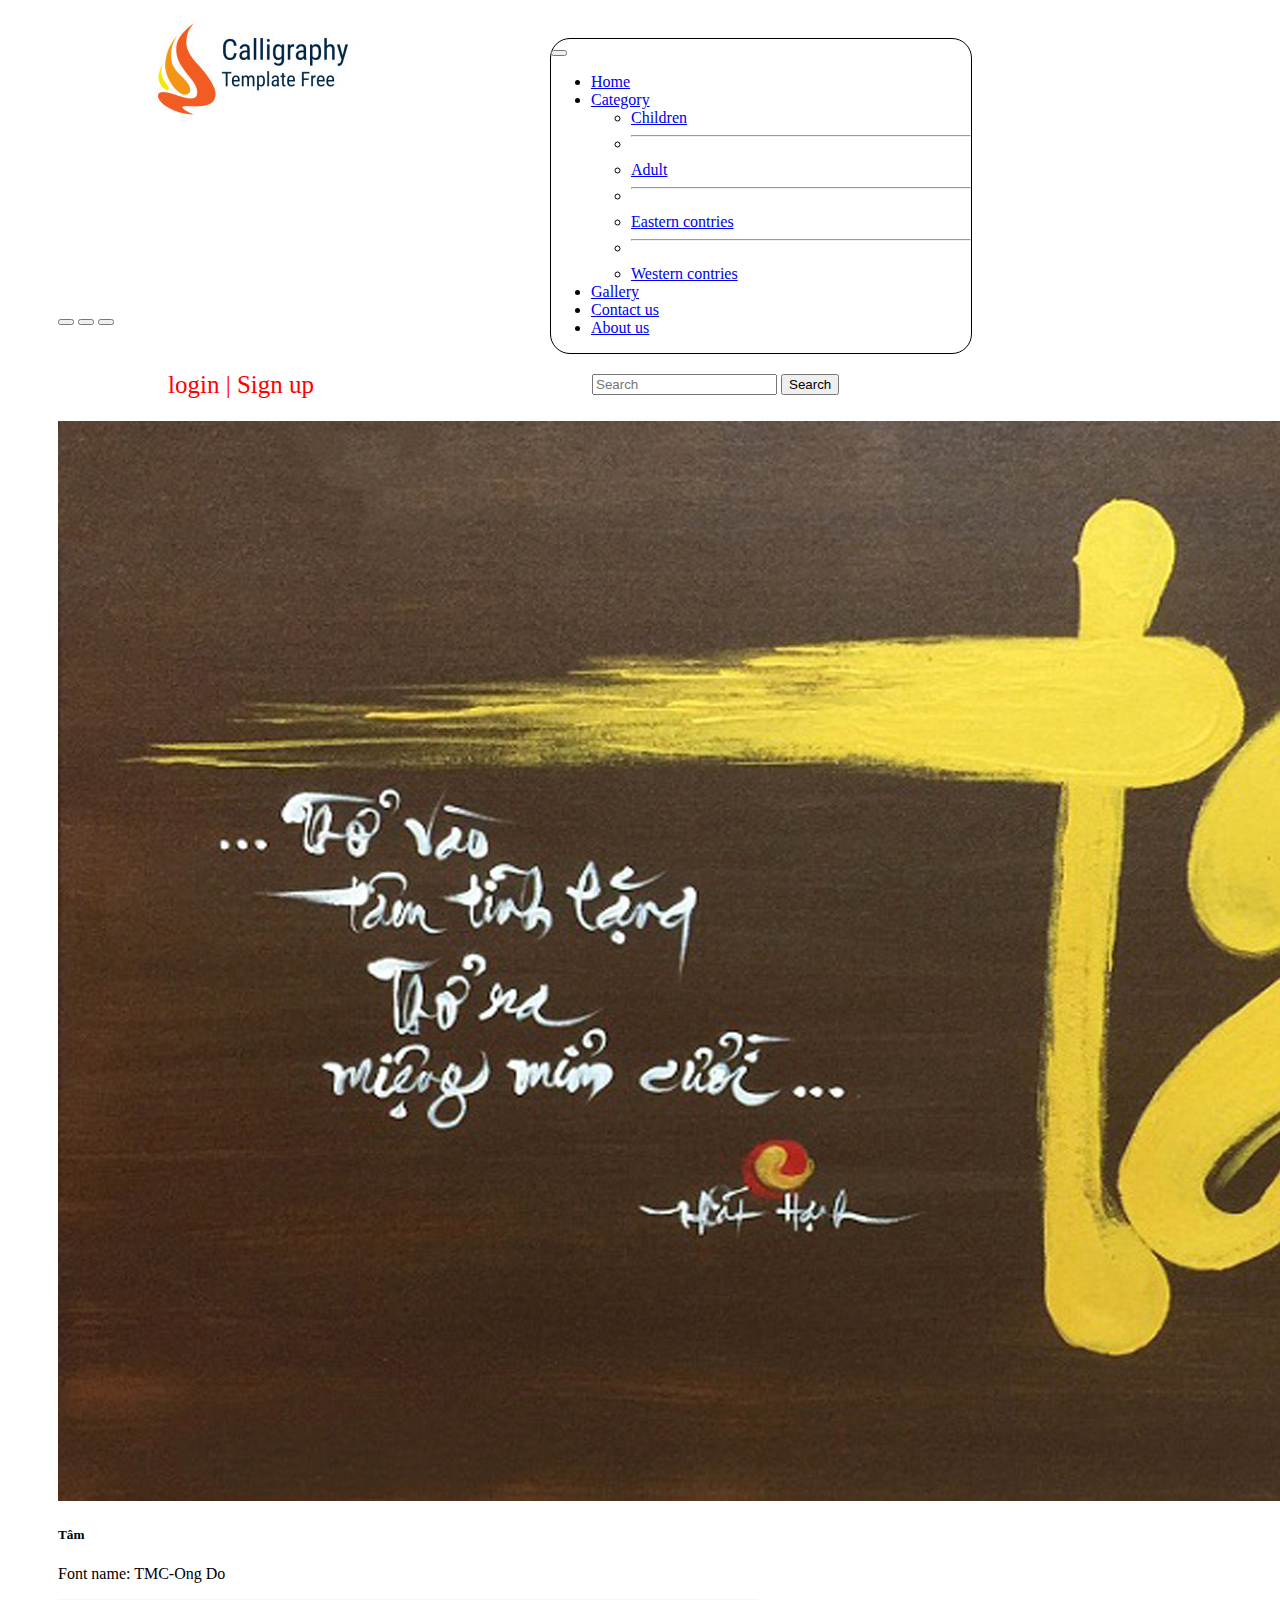
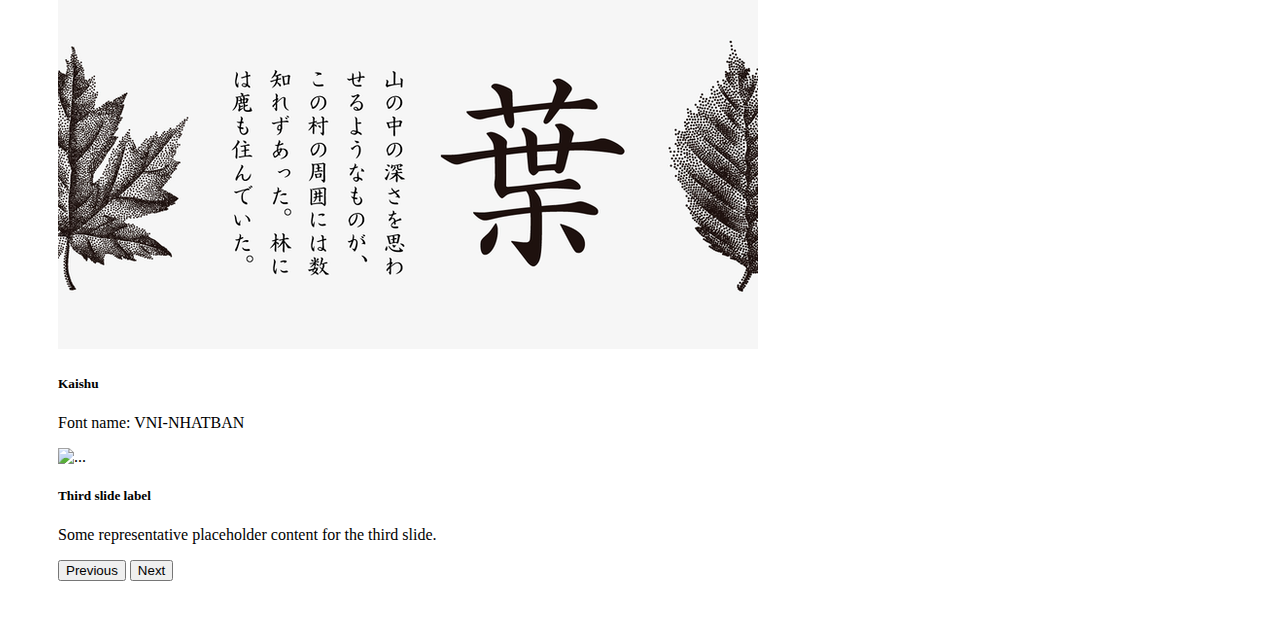
==== index.html @ 32b27c0e "home page" ====
<!DOCTYPE html>
<html lang="en">
<head>
    <meta charset="UTF-8">
    <meta http-equiv="X-UA-Compatible" content="IE=edge">
    <meta name="viewport" content="width=device-width, initial-scale=1.0">
    <title>Document</title>
    <link rel="stylesheet" href="assets/style.css">
    <link href="https://cdn.jsdelivr.net/npm/bootstrap@5.1.3/dist/css/bootstrap.min.css" rel="stylesheet" integrity="sha384-1BmE4kWBq78iYhFldvKuhfTAU6auU8tT94WrHftjDbrCEXSU1oBoqyl2QvZ6jIW3" crossorigin="anonymous">
<script src="https://cdn.jsdelivr.net/npm/bootstrap@5.1.3/dist/js/bootstrap.bundle.min.js" integrity="sha384-ka7Sk0Gln4gmtz2MlQnikT1wXgYsOg+OMhuP+IlRH9sENBO0LRn5q+8nbTov4+1p" crossorigin="anonymous"></script>
<link href='https://unpkg.com/boxicons@2.1.1/css/boxicons.min.css' rel='stylesheet'>
</head>
<body>
    <header>
        <a href="index.html"><img src="/assets/image/logo.png"></a>
        <nav class="navbar navbar-expand-lg navbar-light bg-light" class="navbar">
          <div class="container-fluid"> 
            <button class="navbar-toggler" type="button" data-bs-toggle="collapse" data-bs-target="#navbarSupportedContent" aria-controls="navbarSupportedContent" aria-expanded="false" aria-label="Toggle navigation">
              <span class="navbar-toggler-icon"></span>
            </button>
            <div class="collapse navbar-collapse" id="navbarSupportedContent">
              <ul class="navbar-nav me-auto mb-2 mb-lg-0">
                <li class="nav-item">
                  <a class="nav-link active" aria-current="page" href="index.html">Home</a>
                </li>
                
                <li class="nav-item dropdown">
                  <a class="nav-link active dropdown-toggle" href="#" id="navbarDropdown" role="button" data-bs-toggle="dropdown" aria-expanded="false">
                    Category
                  </a>
                  <ul class="dropdown-menu" aria-labelledby="navbarDropdown">
                    <li><a class="dropdown-item" href="#">Children</a></li>
                    <li><hr class="dropdown-divider"></li>
                    <li><a class="dropdown-item" href="#">Adult</a></li>
                    <li><hr class="dropdown-divider"></li>
                    <li><a class="dropdown-item" href="#">Eastern contries</a></li>
                    <li><hr class="dropdown-divider"></li>
                    <li><a class="dropdown-item" href="#">Western contries</a></li>
                  </ul>
                </li>
                <li class="nav-item">
                  <a class="nav-link active" aria-current="page" href="#">Gallery</a>
                </li>
                <li class="nav-item">
                  <a class="nav-link active" aria-current="page" href="#">Contact us</a>
                </li>
                <li class="nav-item">
                  <a class="nav-link active" aria-current="page" href="#">About us</a>
                </li>
              </ul>
            </div>
          </div>
        </nav>
    </header>  
    <div class="header-bottom">
      <nav class="search" class="navbar navbar-expand-lg navbar-light bg-light">
          <div class="container-fluid">
              <form class="d-flex">
                <input class="form-control me-2" type="search" placeholder="Search" aria-label="Search">
                <button type="button" class="btn btn-primary">Search</button>
              </form>
          </div>
      </nav> 
      <div class="login">
          <a class="a" href="#">login |</a><span> <a class="a" href="#">Sign up</a></span>
      </div>    
    </div> 
    

      <div style="margin: 50px;" id="carouselExampleDark" class="carousel carousel-dark slide" data-bs-ride="carousel">
        <div class="carousel-indicators">
          <button type="button" data-bs-target="#carouselExampleDark" data-bs-slide-to="0" class="active" aria-current="true" aria-label="Slide 1"></button>
          <button type="button" data-bs-target="#carouselExampleDark" data-bs-slide-to="1" aria-label="Slide 2"></button>
          <button type="button" data-bs-target="#carouselExampleDark" data-bs-slide-to="2" aria-label="Slide 3"></button>
        </div>
        <div class="carousel-inner">
          <div class="carousel-item active" data-bs-interval="10000">
            <img src="assets/image/Third slide label.jpg" class="d-block w-100" alt="...">
            <div class="carousel-caption d-none d-md-block">
              <h5>Tâm</h5>
              <p>Font name: TMC-Ong Do</p>
            </div>
          </div>
          <div class="carousel-item" data-bs-interval="2000">
            <img src="assets/image/Kaishu.png" class="d-block w-100" alt="...">
            <div class="carousel-caption d-none d-md-block">
              <h5>Kaishu</h5>
              <p>Font name: VNI-NHATBAN</p>
            </div>
          </div>
          <div class="carousel-item">
            <img src="..." class="d-block w-100" alt="...">
            <div class="carousel-caption d-none d-md-block">
              <h5>Third slide label</h5>
              <p>Some representative placeholder content for the third slide.</p>
            </div>
          </div>
        </div>
        <button class="carousel-control-prev" type="button" data-bs-target="#carouselExampleDark" data-bs-slide="prev">
          <span class="carousel-control-prev-icon" aria-hidden="true"></span>
          <span class="visually-hidden">Previous</span>
        </button>
        <button class="carousel-control-next" type="button" data-bs-target="#carouselExampleDark" data-bs-slide="next">
          <span class="carousel-control-next-icon" aria-hidden="true"></span>
          <span class="visually-hidden">Next</span>
        </button>
      </div>
</body>
<script src="script.js"></script>
</html>
---- assets/style.css ----
header{
    height: 125px;
    
}
header img {
    float: left;
    margin-left: 130px;
}
.header-bottom{
    height: 125px;
   
    margin-right: 30px;
    
}
.search{
    float: right;
    margin-right: 50px;
    margin-top: 20px;
    width: 600px;
}
.login{
    height: 50px;
    width: 200px;
    text-decoration: none;
    margin-top: 17px;
    margin-left: 160px;
    font-size: 25px;
    float: left;
}
.a{ text-decoration: none;
    color: red;
}
.navbar{
    border: solid 1px black;
    width: 420px;
    border-radius: 20px;
    margin-top: 30px;
    margin-right: 300px;
    float: right;
}
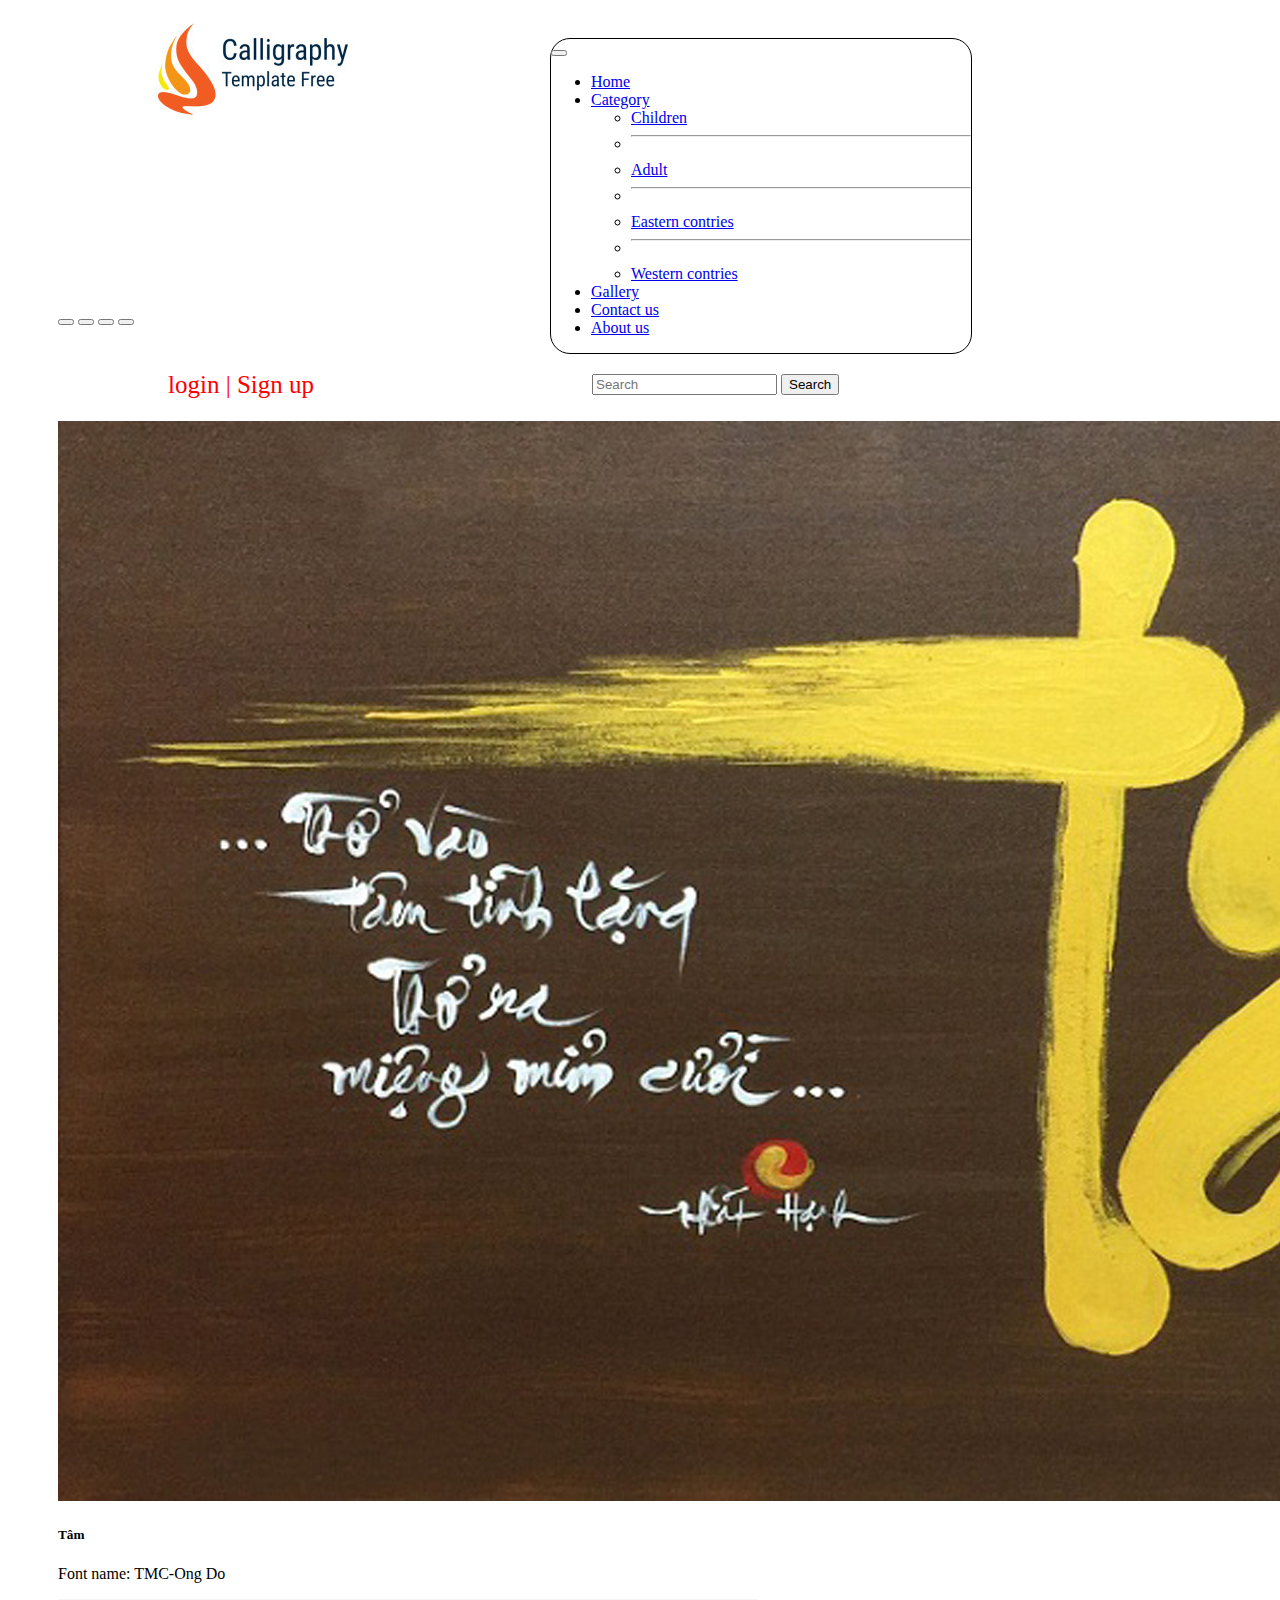
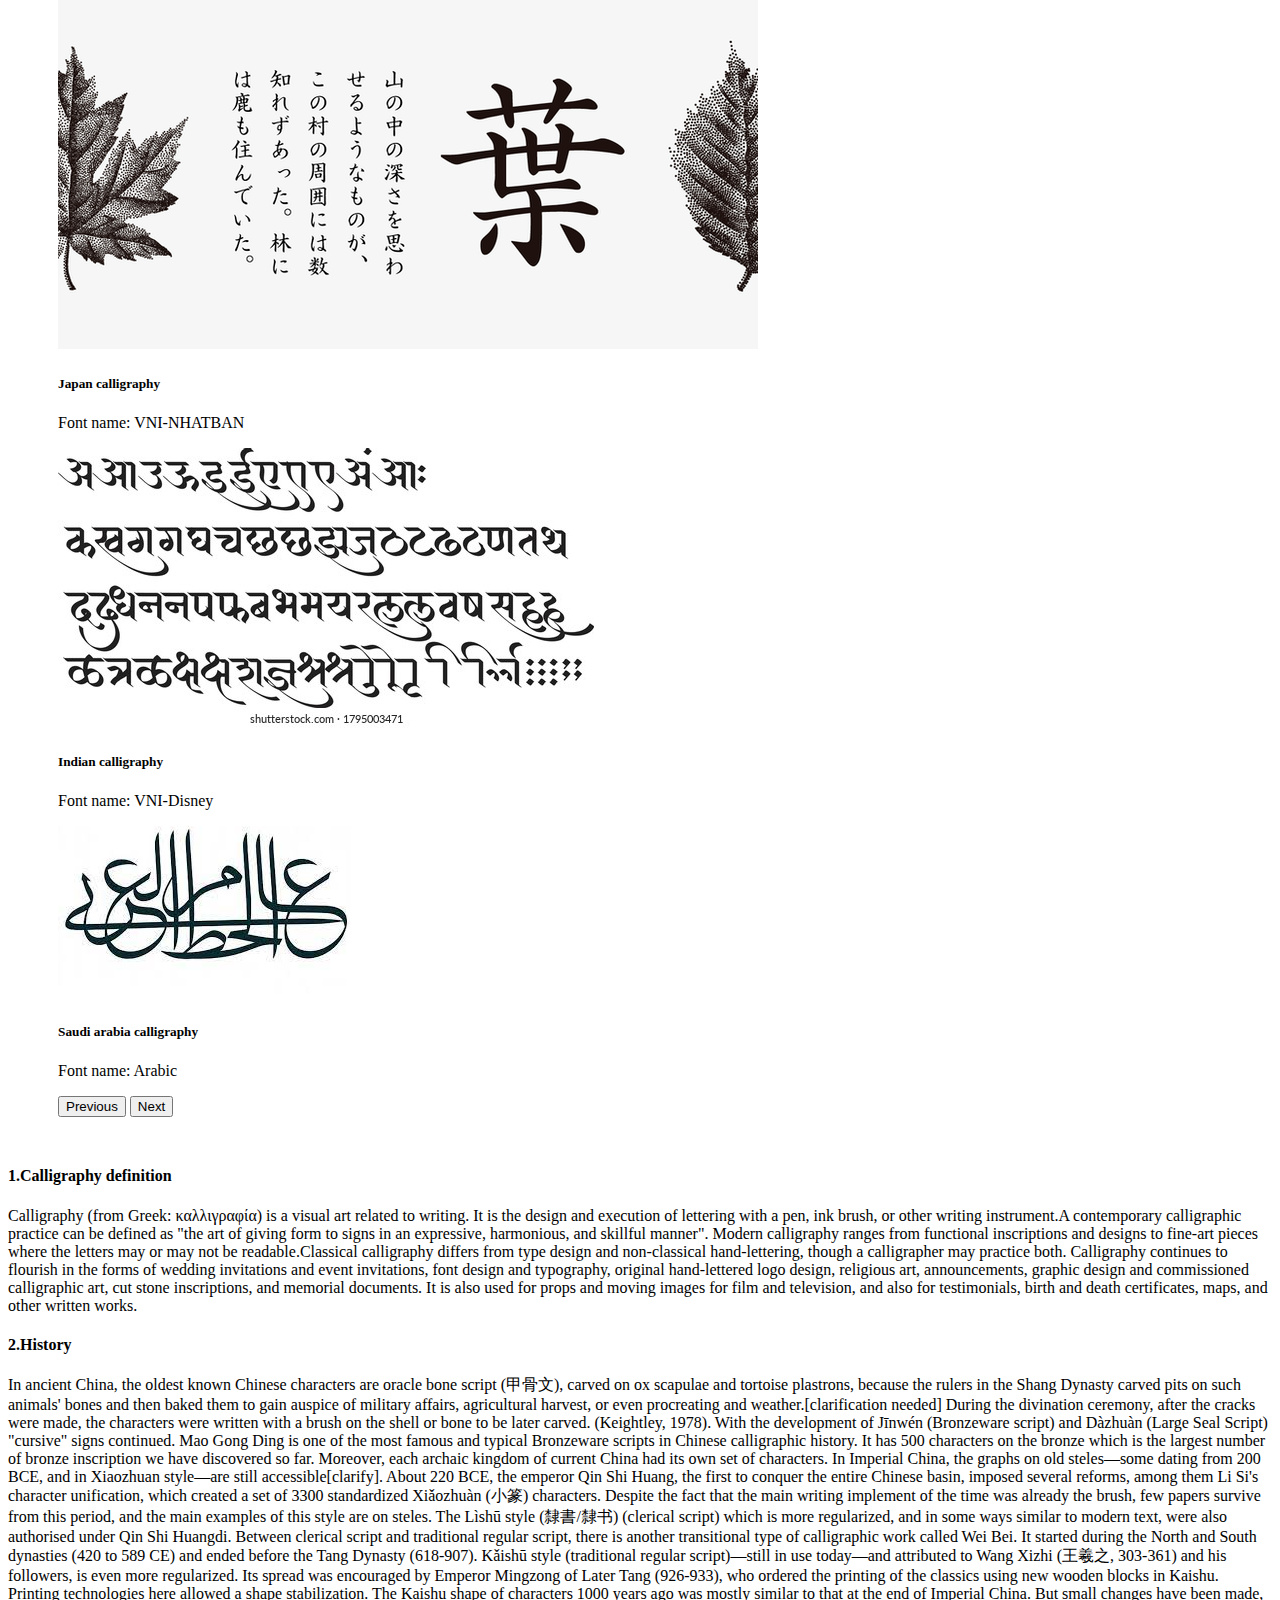
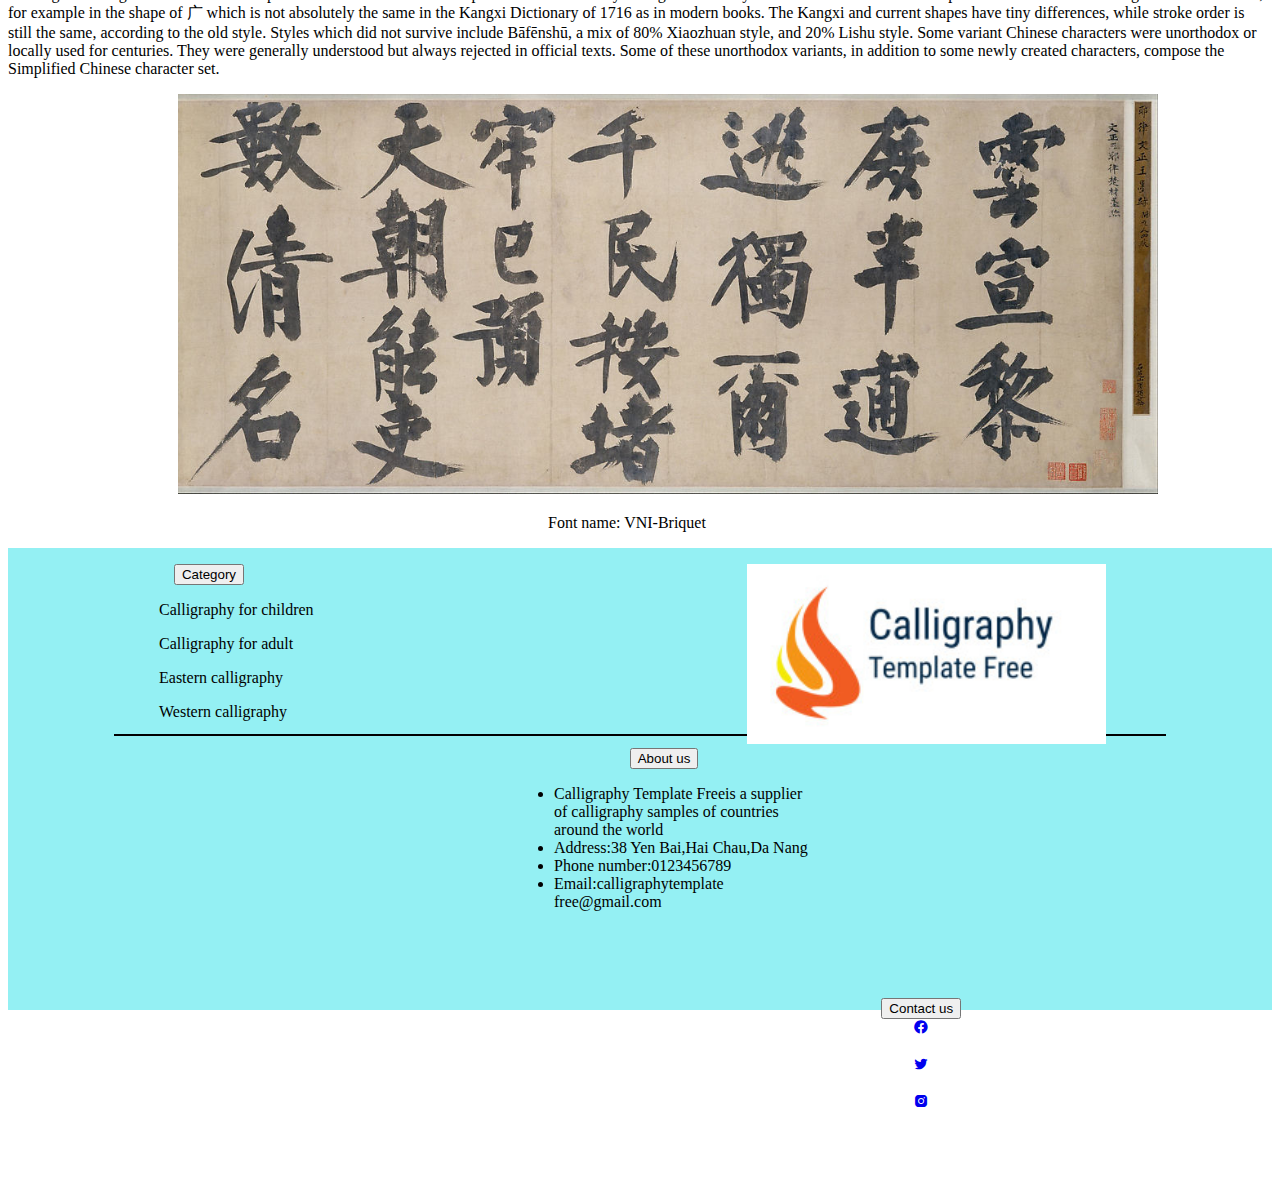
==== commit 0d1882c5: "home page" ====
--- a/index.html
+++ b/index.html
@@ -72,6 +72,7 @@
           <button type="button" data-bs-target="#carouselExampleDark" data-bs-slide-to="0" class="active" aria-current="true" aria-label="Slide 1"></button>
           <button type="button" data-bs-target="#carouselExampleDark" data-bs-slide-to="1" aria-label="Slide 2"></button>
           <button type="button" data-bs-target="#carouselExampleDark" data-bs-slide-to="2" aria-label="Slide 3"></button>
+          <button type="button" data-bs-target="#carouselExampleDark" data-bs-slide-to="3" aria-label="Slide 4"></button>
         </div>
         <div class="carousel-inner">
           <div class="carousel-item active" data-bs-interval="10000">
@@ -84,15 +85,22 @@
           <div class="carousel-item" data-bs-interval="2000">
             <img src="assets/image/Kaishu.png" class="d-block w-100" alt="...">
             <div class="carousel-caption d-none d-md-block">
-              <h5>Kaishu</h5>
+              <h5>Japan calligraphy</h5>
               <p>Font name: VNI-NHATBAN</p>
             </div>
           </div>
           <div class="carousel-item">
-            <img src="..." class="d-block w-100" alt="...">
-            <div class="carousel-caption d-none d-md-block">
-              <h5>Third slide label</h5>
-              <p>Some representative placeholder content for the third slide.</p>
+            <img src="assets/image/devanagari.jpg" class="d-block w-100" alt="...">
+            <div class="carousel-caption d-none d-md-block">
+              <h5>Indian calligraphy</h5>
+              <p>Font name: VNI-Disney</p>
+            </div>
+          </div>
+          <div class="carousel-item">
+            <img src="assets/image/saudi arabia.jfif" class="d-block w-100" alt="...">
+            <div class="carousel-caption d-none d-md-block">
+              <h5>Saudi arabia calligraphy</h5>
+              <p>Font name: Arabic</p>
             </div>
           </div>
         </div>
@@ -105,6 +113,90 @@
           <span class="visually-hidden">Next</span>
         </button>
       </div>
+      <h4>1.Calligraphy definition</h4>
+      <p>Calligraphy (from Greek: καλλιγραφία) is a visual art related to writing. It is the design and execution of 
+        lettering with a pen, ink brush, or other writing instrument.A contemporary calligraphic practice can be defined as 
+        "the art of giving form to signs in an expressive, harmonious, and skillful manner".
+
+        Modern calligraphy ranges from functional inscriptions and designs to fine-art pieces where the letters may or may not 
+        be readable.Classical calligraphy differs from type design and non-classical hand-lettering, though a calligrapher may practice both.
+        
+        Calligraphy continues to flourish in the forms of wedding invitations and event invitations, font design and typography, 
+        original hand-lettered logo design, religious art, announcements, graphic design and commissioned calligraphic art, cut 
+        stone inscriptions, and memorial documents. It is also used for props and moving images for film and television, and also 
+        for testimonials, birth and death certificates, maps, and other written works.</p> 
+     <h4>2.History</h4>
+     <p>
+      In ancient China, the oldest known Chinese characters are oracle bone script (甲骨文), carved on ox scapulae and tortoise plastrons,
+       because the rulers in the Shang Dynasty carved pits on such animals' bones and then baked them to gain auspice of military affairs, 
+       agricultural harvest, or even procreating and weather.[clarification needed] During the divination ceremony, after the cracks were made, 
+       the characters were written with a brush on the shell or bone to be later carved. (Keightley, 1978). With the development of Jīnwén 
+       (Bronzeware script) and Dàzhuàn (Large Seal Script) "cursive" signs continued. Mao Gong Ding is one of the most famous and typical 
+       Bronzeware scripts in Chinese calligraphic history. It has 500 characters on the bronze which is the largest number of bronze inscription 
+       we have discovered so far. Moreover, each archaic kingdom of current China had its own set of characters.
+
+      In Imperial China, the graphs on old steles—some dating from 200 BCE, and in Xiaozhuan style—are still accessible[clarify].
+      
+      About 220 BCE, the emperor Qin Shi Huang, the first to conquer the entire Chinese basin, imposed several reforms, among them Li Si's 
+      character unification, which created a set of 3300 standardized Xiǎozhuàn (小篆) characters. Despite the fact that the main writing implement 
+      of the time was already the brush, few papers survive from this period, and the main examples of this style are on steles.
+      
+      The Lìshū style (隸書/隸书) (clerical script) which is more regularized, and in some ways similar to modern text, were also authorised under Qin Shi Huangdi.
+      
+      Between clerical script and traditional regular script, there is another transitional type of calligraphic work called Wei Bei. 
+      It started during the North and South dynasties (420 to 589 CE) and ended before the Tang Dynasty (618-907).
+      
+      Kǎishū style (traditional regular script)—still in use today—and attributed to Wang Xizhi (王羲之, 303-361) and his followers, is even more regularized.
+      Its spread was encouraged by Emperor Mingzong of Later Tang (926-933), who ordered the printing of the classics using new wooden blocks in Kaishu. 
+      Printing technologies here allowed a shape stabilization. The Kaishu shape of characters 1000 years ago was mostly similar to that at the end of 
+      Imperial China. But small changes have been made, for example in the shape of 广 which is not absolutely the same in the Kangxi Dictionary of 1716 as in 
+      modern books. The Kangxi and current shapes have tiny differences, while stroke order is still the same, according to the old style.
+      
+      Styles which did not survive include Bāfēnshū, a mix of 80% Xiaozhuan style, and 20% Lishu style. Some variant Chinese characters were unorthodox or 
+      locally used for centuries. They were generally understood but always rejected in official texts. Some of these unorthodox variants, in addition to 
+      some newly created characters, compose the Simplified Chinese character set.
+     </p>   
+     <img style="margin-left:170px" height="400px" src="assets/image/chinese1.jfif"> 
+     <p style="margin-left:540px">Font name: VNI-Briquet</p>
+
+  <footer>
+    <div class="category">
+      <button style="text-align: center;">Category</button> <br>
+      <p>
+        <a class="a1" href="#">Calligraphy for children</a>
+      </p><br>
+      <p>
+        <a class="a1" href="#">Calligraphy for adult</a>
+      </p><br>
+      <p>
+        <a class="a1" href="#">Eastern calligraphy</a>
+      </p><br>
+      <p>
+        <a class="a1" href="#">Western calligraphy</a>
+      </p>
+    </div>
+    <div class="logo-footer">
+      <img src="/assets/image/logo.png" height="180px">
+    </div>
+    <br><br><br><br><br>
+    <div class="hr"></div>
+    <div class="about-us">
+      <button style="text-align: center;">About us</button> <br>
+      <ul>
+        <li class="a2">Calligraphy Template Freeis a supplier of calligraphy samples of countries  around the world</li>
+        <li class="a2">Address:38 Yen Bai,Hai Chau,Da Nang</li>
+        <li class="a2">Phone number:0123456789</li>
+        <li class="a2">Email:calligraphytemplate free@gmail.com</li>
+      </ul>
+    </div>
+
+    <div class="contact-us">
+      <button style="text-align: center;">Contact us</button> <br>
+       <a href="https://www.facebook.com/"><i height="90px" class='bx bxl-facebook-circle'></i></a><br><br>
+       <a href="https://twitter.com/"><i class='bx bxl-twitter'></i></a><br><br>
+       <a href="https://www.instagram.com/"><i class='bx bxl-instagram-alt' ></i></a>
+    </div>
+  </footer>   
 </body>
 <script src="script.js"></script>
 </html>--- a/assets/style.css
+++ b/assets/style.css
@@ -1,16 +1,18 @@
 header{
     height: 125px;
-    
+   
 }
 header img {
     float: left;
     margin-left: 130px;
+  
+
 }
 .header-bottom{
     height: 125px;
-   
     margin-right: 30px;
-    
+  
+
 }
 .search{
     float: right;
@@ -30,6 +32,12 @@
 .a{ text-decoration: none;
     color: red;
 }
+.a1{
+    text-decoration: none;
+    float: left;
+    color: black;
+    margin-left: 75px;
+}
 .navbar{
     border: solid 1px black;
     width: 420px;
@@ -38,4 +46,48 @@
     margin-right: 300px;
     float: right;
 }
+footer {
+        background: rgb(148, 240, 243);
+        text-align: center;
+        color: black;
+        padding: 1rem;
+        flex-shrink: 0;
+        height: 430px;
+      }
+      .category{ 
+        height: 200px;
+        float: left;
+        width: 250px; 
+        margin-left:60px;
+   
 
+    }
+.logo-footer{
+    float: right;
+    margin-right: 150px;
+} 
+.hr{
+    margin: 80px 90px 0 90px;
+    border: 1px solid black;
+}   
+.about-us{
+    float: left;
+    height: 250px;
+    width: 300px;
+     
+    margin-left:180px;
+}
+.a2{
+    text-decoration: none;
+    float: left;
+    color: black;
+    text-align: left;
+}
+.contact-us{
+    float: right;
+    
+    margin-right: 150px;
+    height: 180px;
+    width: 30%;
+}
+    
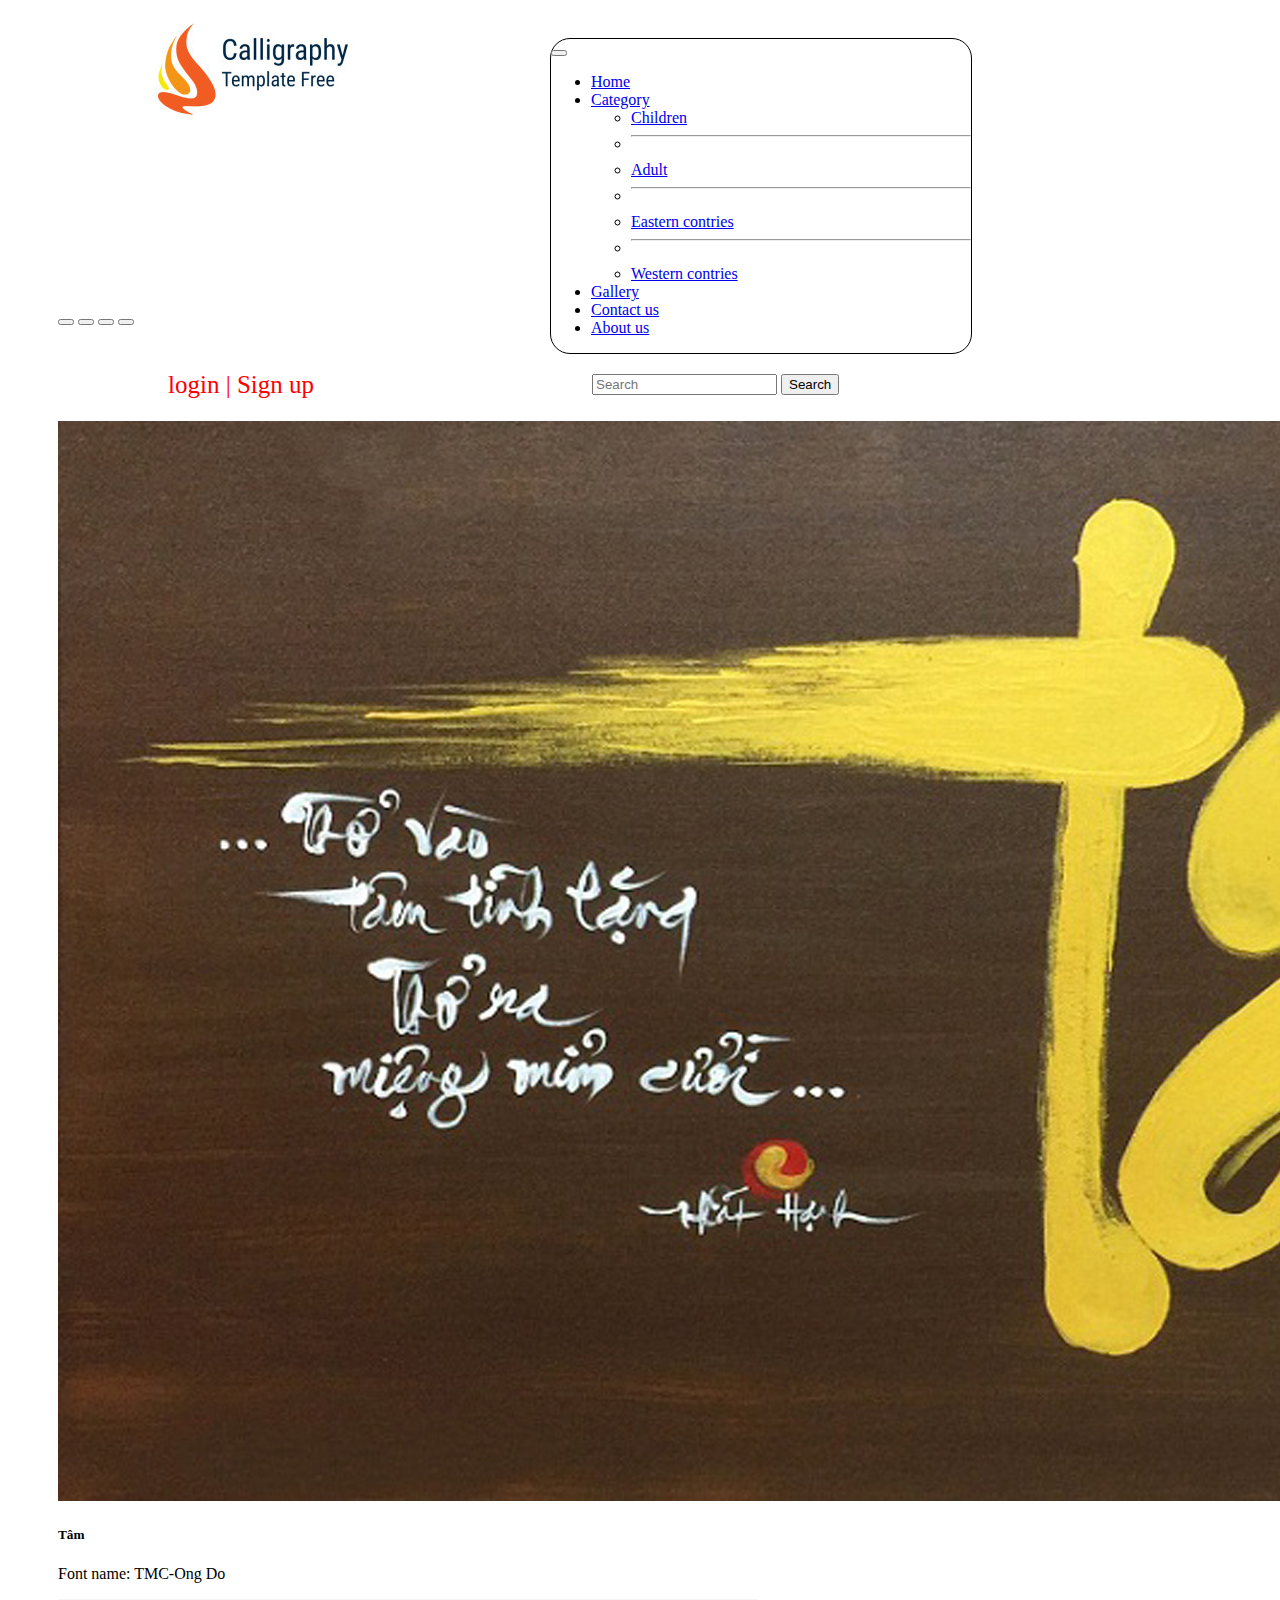
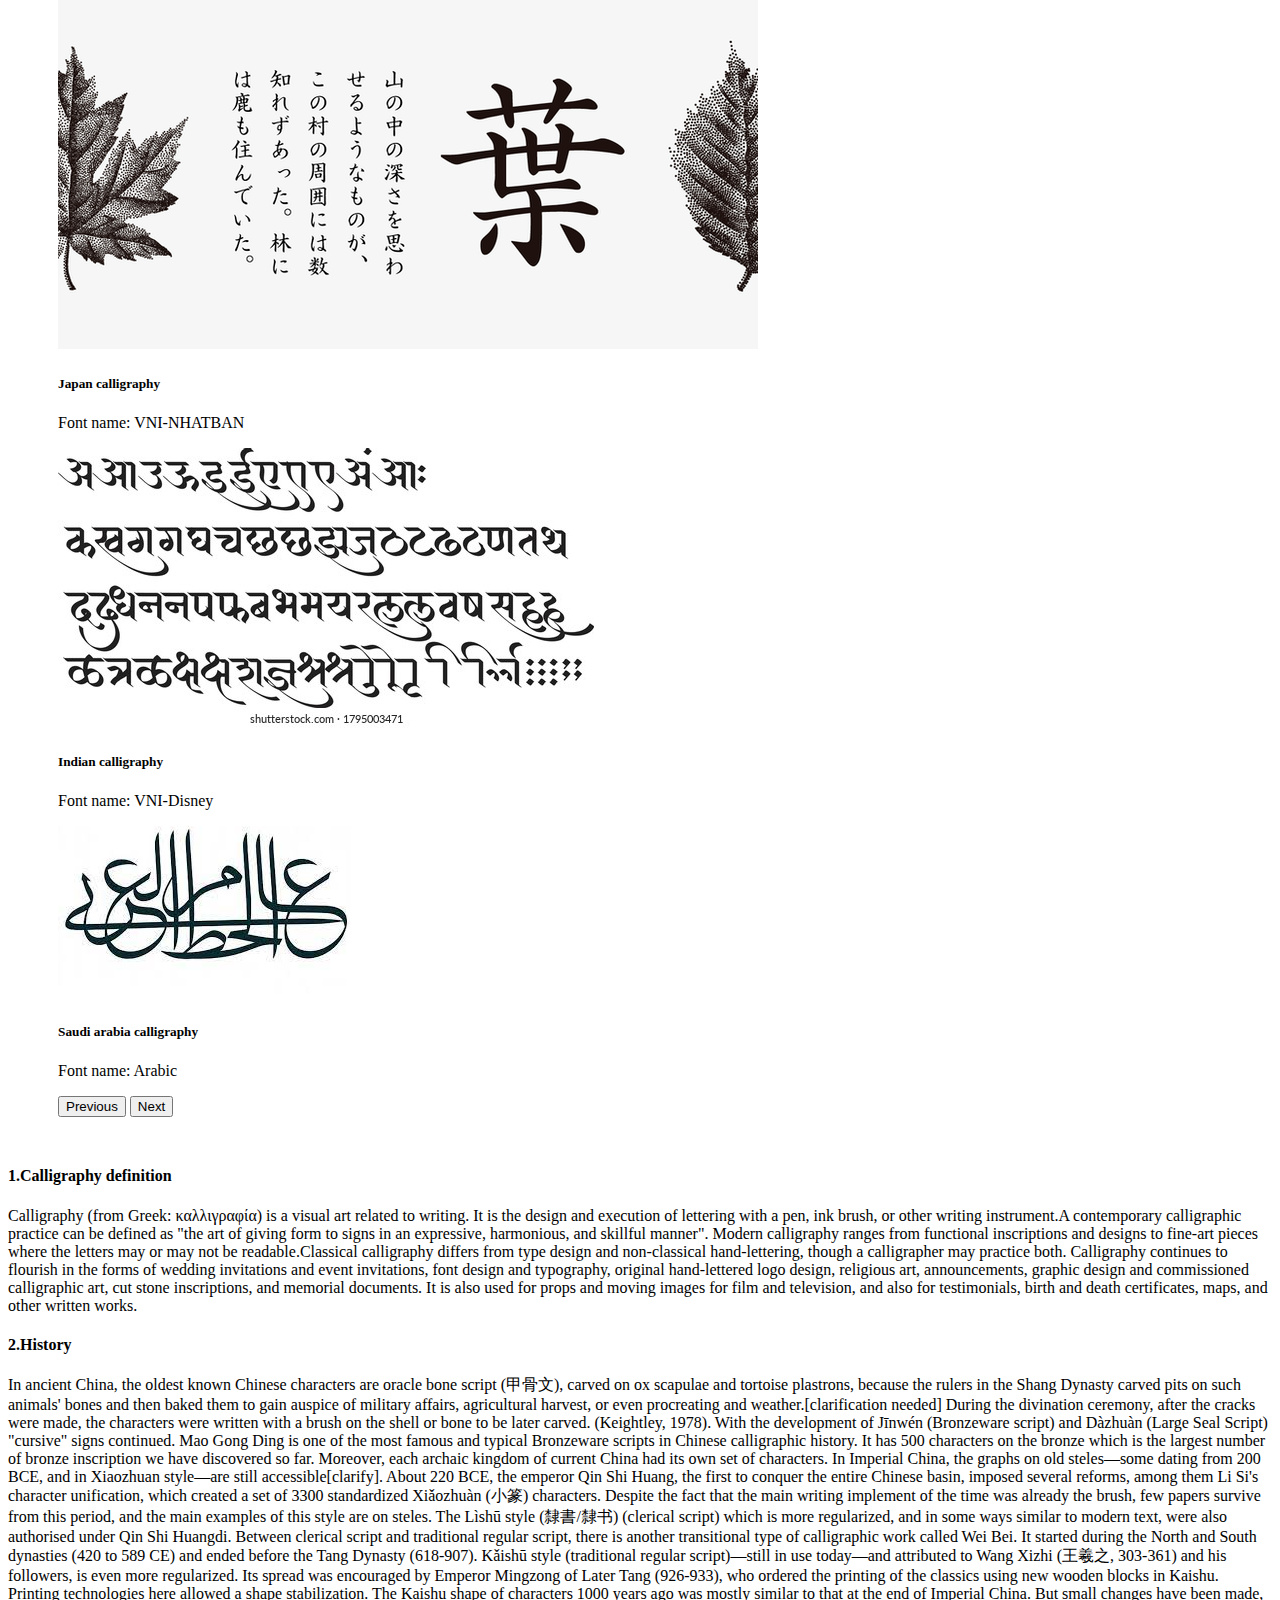
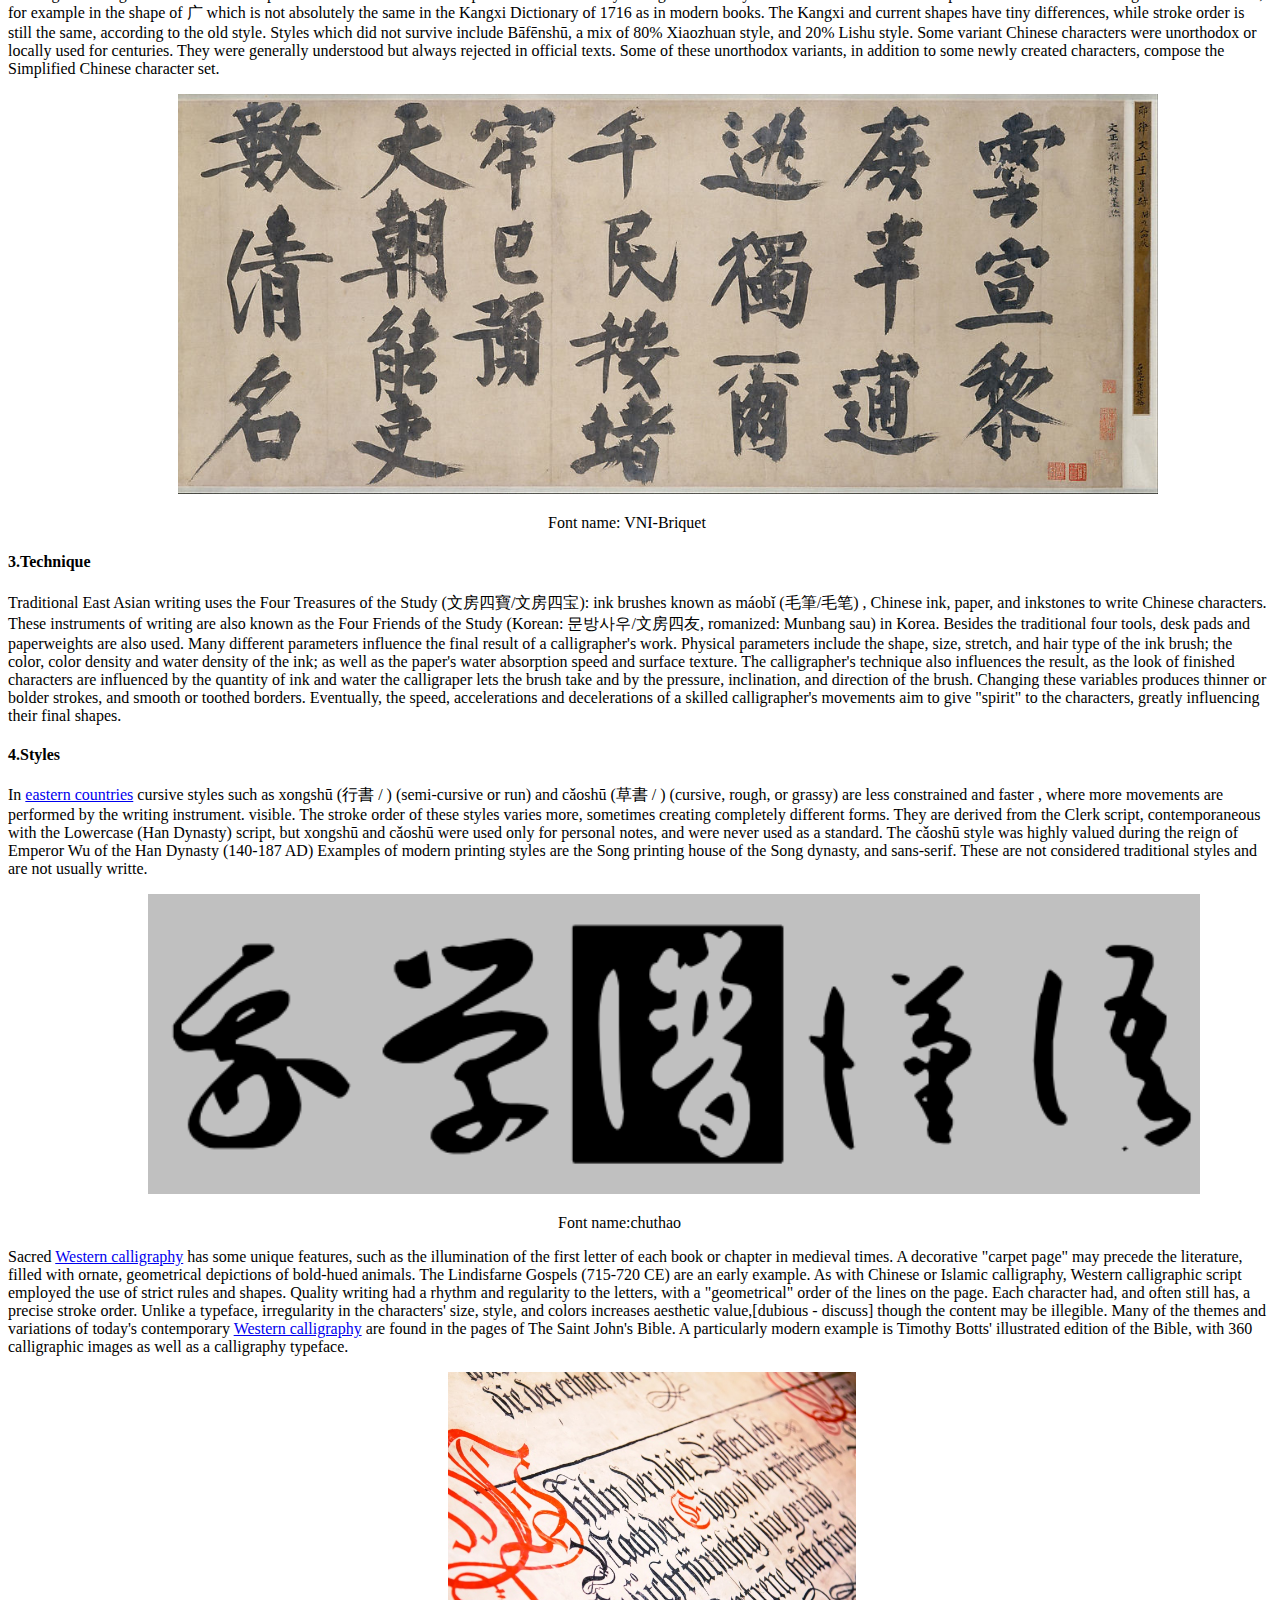
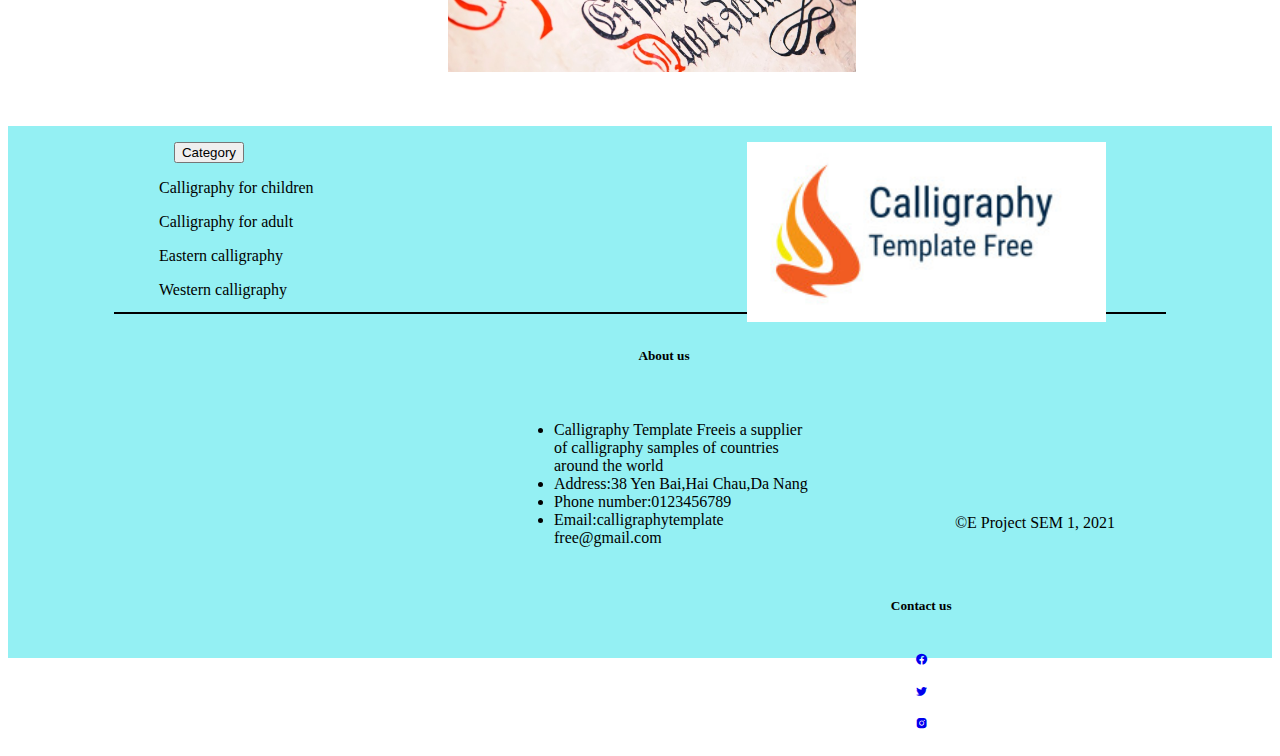
==== commit 2bd5e38d: "asads" ====
--- a/index.html
+++ b/index.html
@@ -158,6 +158,43 @@
      </p>   
      <img style="margin-left:170px" height="400px" src="assets/image/chinese1.jfif"> 
      <p style="margin-left:540px">Font name: VNI-Briquet</p>
+     
+     <h4>3.Technique</h4>
+      <p>
+        Traditional East Asian writing uses the Four Treasures of the Study (文房四寶/文房四宝): ink brushes known as máobǐ (毛筆/毛笔) , Chinese ink,
+        paper, and inkstones to write Chinese characters. These instruments of writing are also known as the Four Friends of the Study 
+        (Korean: 문방사우/文房四友, romanized: Munbang sau) in Korea. Besides the traditional four tools, desk pads and paperweights are also used.
+
+Many different parameters influence the final result of a calligrapher's work. Physical parameters include the shape, size, stretch, and hair 
+type of the ink brush; the color, color density and water density of the ink; as well as the paper's water absorption speed and surface texture. 
+The calligrapher's technique also influences the result, as the look of finished characters are influenced by the quantity of ink and water the 
+calligraper lets the brush take and by the pressure, inclination, and direction of the brush. Changing these variables produces thinner or bolder 
+strokes, and smooth or toothed borders. Eventually, the speed, accelerations and decelerations of a skilled calligrapher's movements aim to give 
+"spirit" to the characters, greatly influencing their final shapes.
+      </p>
+     <h4>4.Styles</h4>
+       <p>In <a href="#">eastern countries</a> cursive styles such as xongshū (行書 / ) (semi-cursive or run) and cǎoshū (草書 / ) (cursive, rough, or grassy) are 
+         less constrained and faster , where more movements are performed by the writing instrument. visible. The stroke order of these styles varies 
+         more, sometimes creating completely different forms. They are derived from the Clerk script, contemporaneous with the Lowercase (Han Dynasty) 
+         script, but xongshū and cǎoshū were used only for personal notes, and were never used as a standard. The cǎoshū style was highly valued during 
+         the reign of Emperor Wu of the Han Dynasty (140-187 AD)
+
+        Examples of modern printing styles are the Song printing house of the Song dynasty, and sans-serif. These are not considered traditional styles and are not usually writte.    
+      </p>
+     <img style="margin-left:140px" height="300px" src="/assets/image/font-chu-thao.png"> 
+      <p style="margin-left:550px">Font name:chuthao</p>
+       <p>
+        Sacred <a href="#">Western calligraphy</a>  has some unique features, such as the illumination of the first letter of each book or chapter in medieval times. 
+        A decorative "carpet page" may precede the literature, filled with ornate, geometrical depictions of bold-hued animals. The Lindisfarne Gospels (715-720 CE) are an early example.
+
+As with Chinese or Islamic calligraphy, Western calligraphic script employed the use of strict rules and shapes. Quality writing had a rhythm and regularity to the letters, with a 
+"geometrical" order of the lines on the page. Each character had, and often still has, a precise stroke order.
+
+Unlike a typeface, irregularity in the characters' size, style, and colors increases aesthetic value,[dubious - discuss] though the content may be illegible. 
+Many of the themes and variations of today's contemporary <a href="#">Western calligraphy</a> are found in the pages of The Saint John's Bible. A particularly modern example is Timothy Botts' 
+illustrated edition of the Bible, with 360 calligraphic images as well as a calligraphy typeface.
+       </p>
+     <img style="margin-left:440px" height="300px" src="/assets/image/Gothic calligraphy.jpg"> 
 
   <footer>
     <div class="category">
@@ -181,7 +218,7 @@
     <br><br><br><br><br>
     <div class="hr"></div>
     <div class="about-us">
-      <button style="text-align: center;">About us</button> <br>
+      <h5 style="text-align: center;">About us</h5> <br>
       <ul>
         <li class="a2">Calligraphy Template Freeis a supplier of calligraphy samples of countries  around the world</li>
         <li class="a2">Address:38 Yen Bai,Hai Chau,Da Nang</li>
@@ -191,11 +228,12 @@
     </div>
 
     <div class="contact-us">
-      <button style="text-align: center;">Contact us</button> <br>
+      <h5 style="text-align: center;">Contact us<h5> <br>
        <a href="https://www.facebook.com/"><i height="90px" class='bx bxl-facebook-circle'></i></a><br><br>
        <a href="https://twitter.com/"><i class='bx bxl-twitter'></i></a><br><br>
        <a href="https://www.instagram.com/"><i class='bx bxl-instagram-alt' ></i></a>
     </div>
+    <div class="copy">&#169;E Project SEM 1, 2021</div>
   </footer>   
 </body>
 <script src="script.js"></script>
--- a/assets/style.css
+++ b/assets/style.css
@@ -1,18 +1,13 @@
 header{
-    height: 125px;
-   
+    height: 125px; 
 }
 header img {
     float: left;
     margin-left: 130px;
-  
-
 }
 .header-bottom{
     height: 125px;
     margin-right: 30px;
-  
-
 }
 .search{
     float: right;
@@ -52,15 +47,14 @@
         color: black;
         padding: 1rem;
         flex-shrink: 0;
-        height: 430px;
+        height: 500px;
+        margin-top: 50px;
       }
       .category{ 
         height: 200px;
         float: left;
         width: 250px; 
         margin-left:60px;
-   
-
     }
 .logo-footer{
     float: right;
@@ -74,7 +68,6 @@
     float: left;
     height: 250px;
     width: 300px;
-     
     margin-left:180px;
 }
 .a2{
@@ -85,9 +78,11 @@
 }
 .contact-us{
     float: right;
-    
     margin-right: 150px;
     height: 180px;
     width: 30%;
 }
+.copy{
+    margin-top: 200px;
+}
     
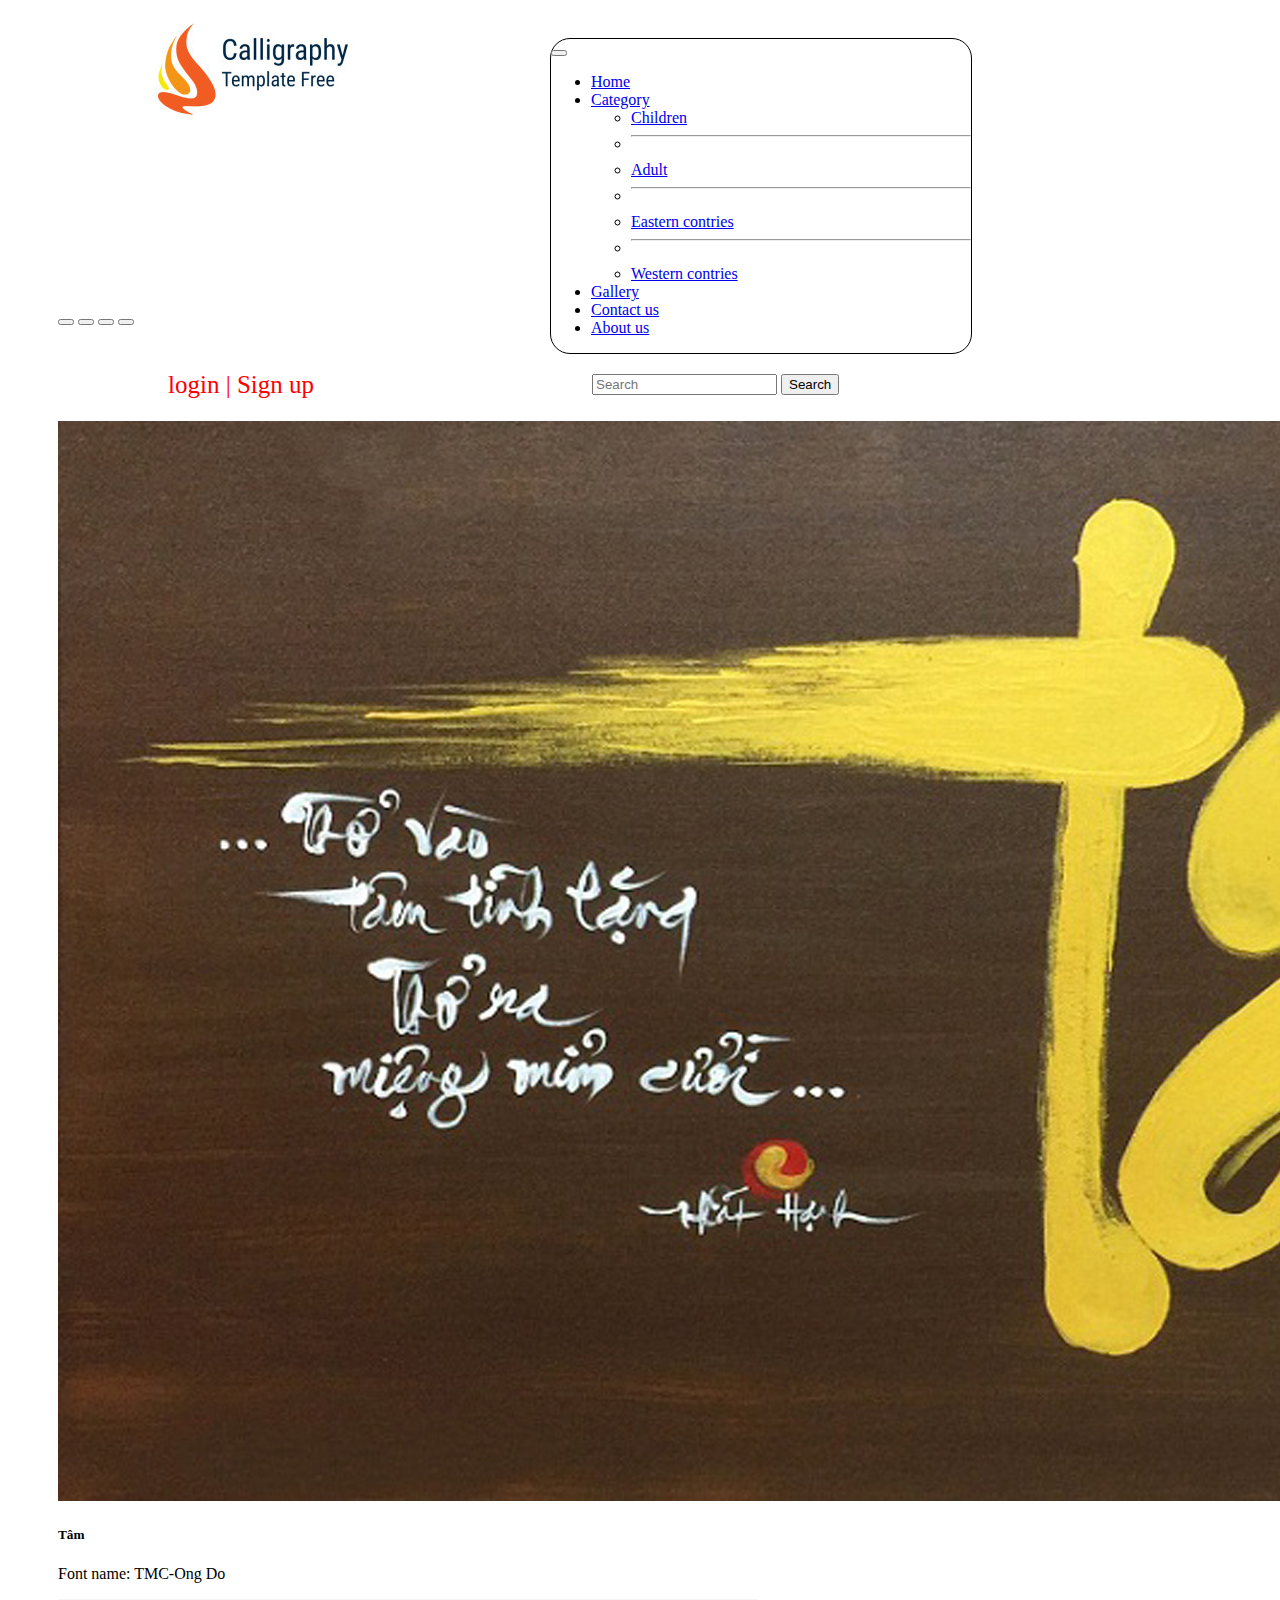
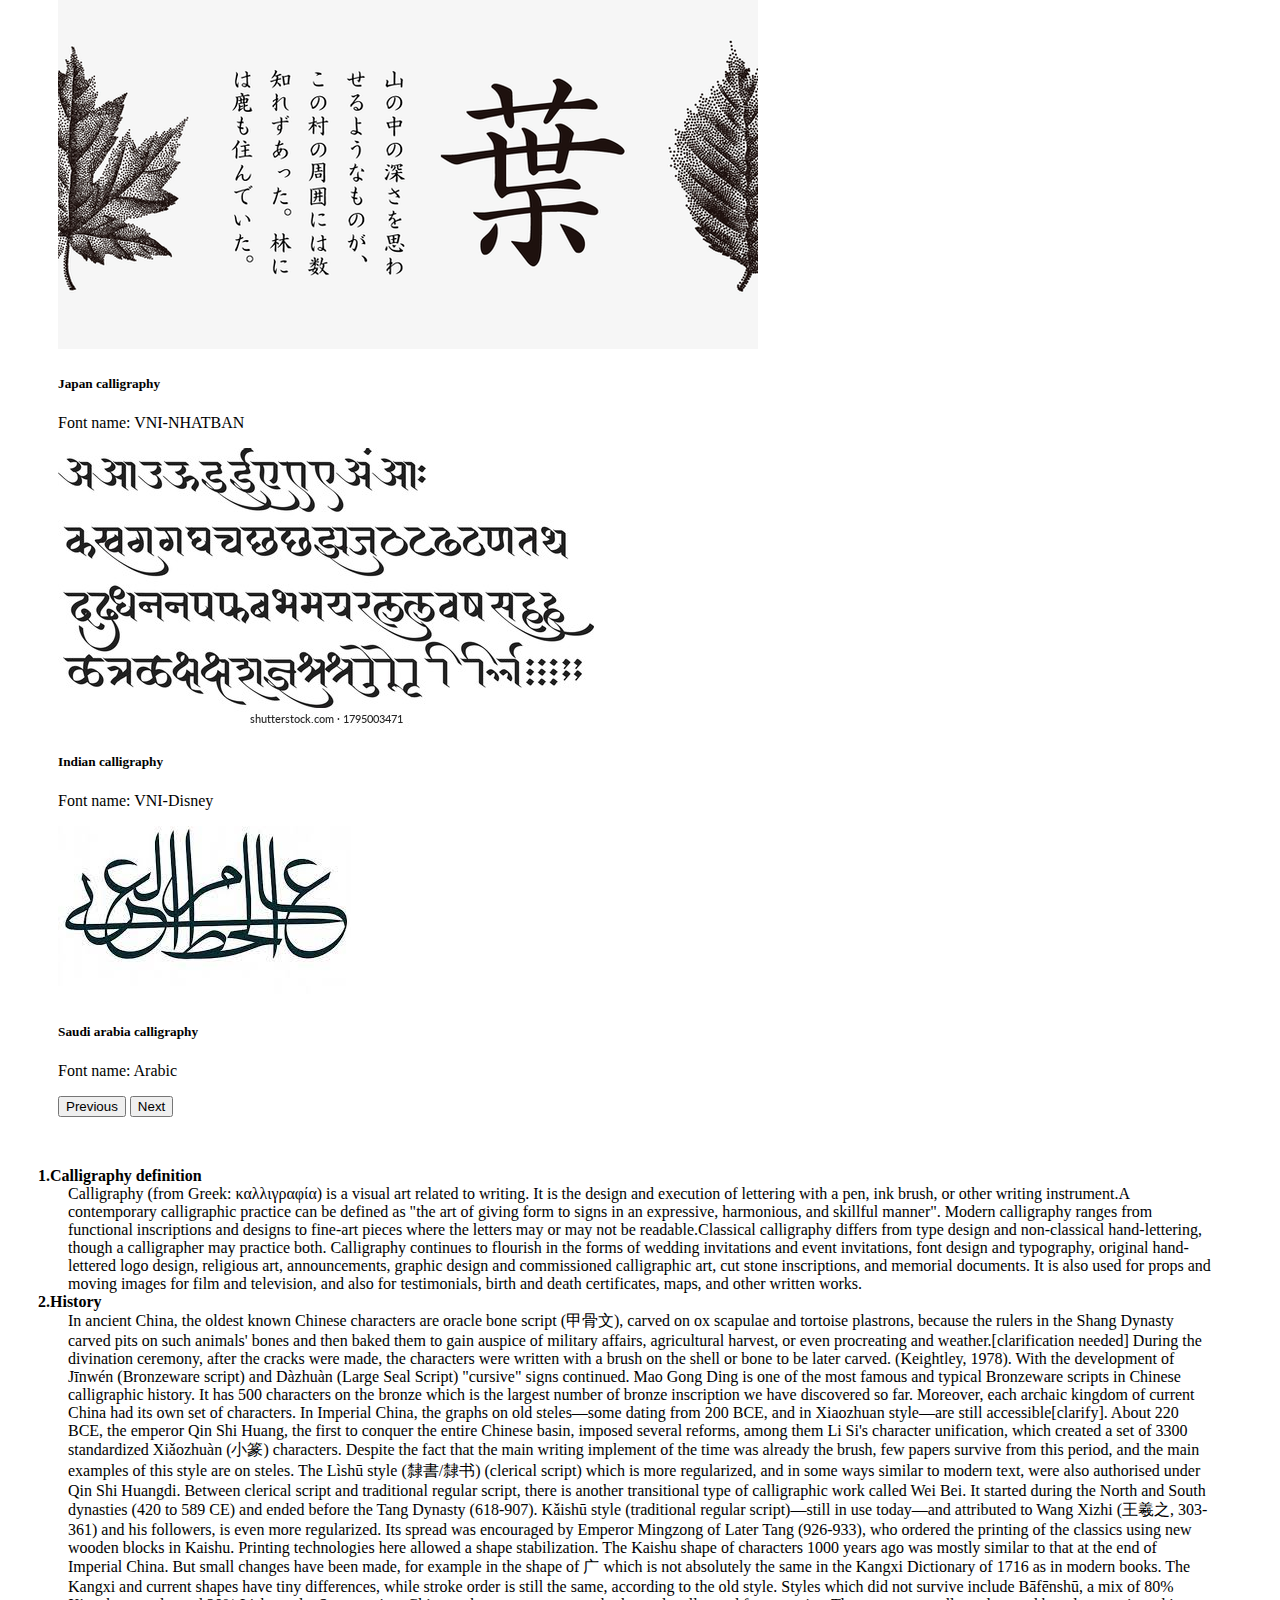
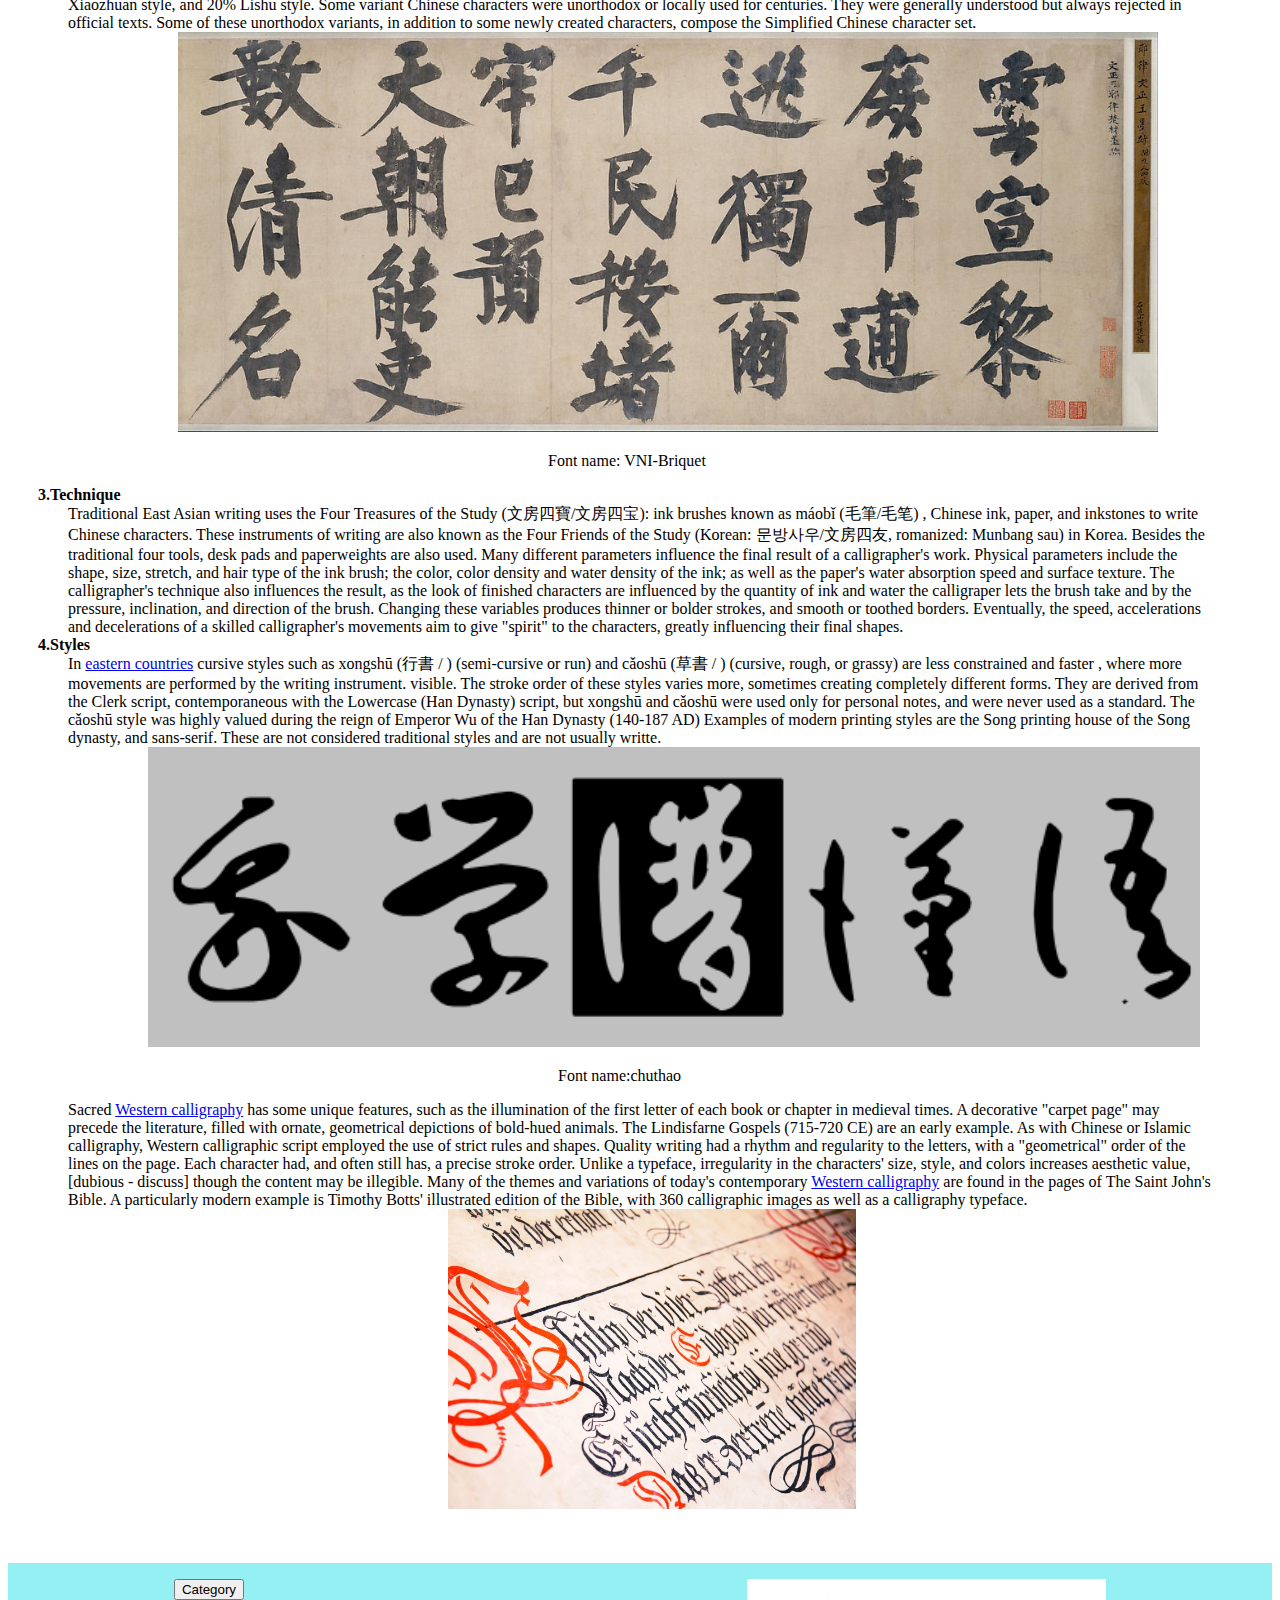
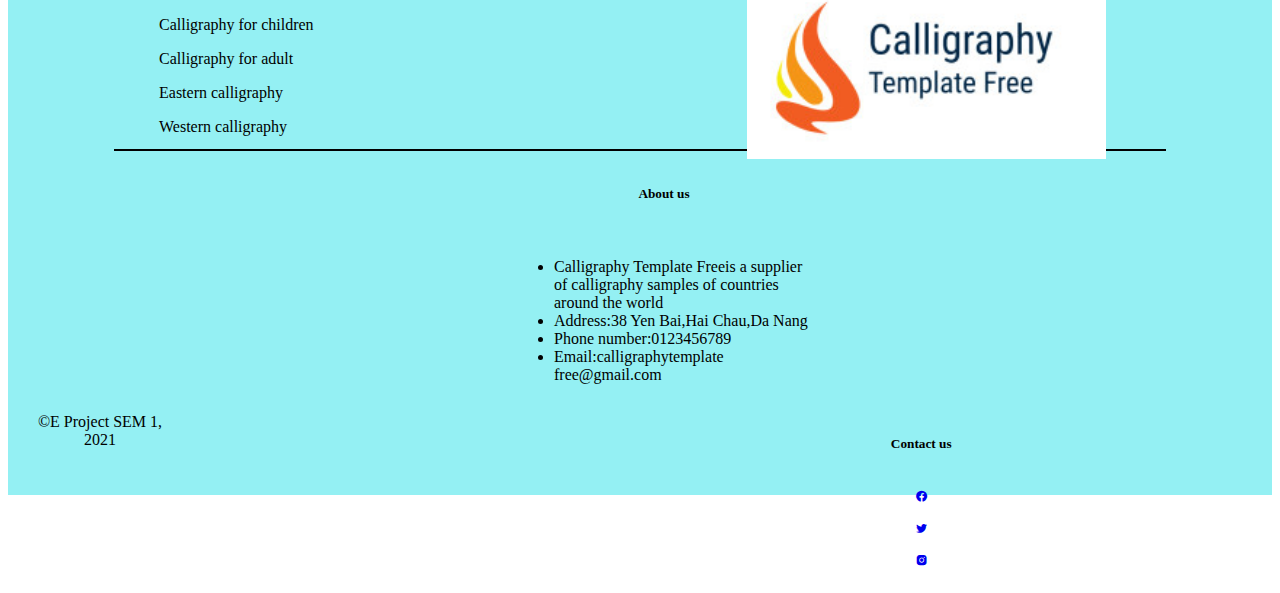
==== commit dfca0eaf: "sàddg" ====
--- a/index.html
+++ b/index.html
@@ -114,7 +114,7 @@
         </button>
       </div>
       <h4>1.Calligraphy definition</h4>
-      <p>Calligraphy (from Greek: καλλιγραφία) is a visual art related to writing. It is the design and execution of 
+      <p class="p">Calligraphy (from Greek: καλλιγραφία) is a visual art related to writing. It is the design and execution of 
         lettering with a pen, ink brush, or other writing instrument.A contemporary calligraphic practice can be defined as 
         "the art of giving form to signs in an expressive, harmonious, and skillful manner".
 
@@ -126,7 +126,7 @@
         stone inscriptions, and memorial documents. It is also used for props and moving images for film and television, and also 
         for testimonials, birth and death certificates, maps, and other written works.</p> 
      <h4>2.History</h4>
-     <p>
+     <p class="p">
       In ancient China, the oldest known Chinese characters are oracle bone script (甲骨文), carved on ox scapulae and tortoise plastrons,
        because the rulers in the Shang Dynasty carved pits on such animals' bones and then baked them to gain auspice of military affairs, 
        agricultural harvest, or even procreating and weather.[clarification needed] During the divination ceremony, after the cracks were made, 
@@ -160,7 +160,7 @@
      <p style="margin-left:540px">Font name: VNI-Briquet</p>
      
      <h4>3.Technique</h4>
-      <p>
+      <p class="p">
         Traditional East Asian writing uses the Four Treasures of the Study (文房四寶/文房四宝): ink brushes known as máobǐ (毛筆/毛笔) , Chinese ink,
         paper, and inkstones to write Chinese characters. These instruments of writing are also known as the Four Friends of the Study 
         (Korean: 문방사우/文房四友, romanized: Munbang sau) in Korea. Besides the traditional four tools, desk pads and paperweights are also used.
@@ -173,7 +173,7 @@
 "spirit" to the characters, greatly influencing their final shapes.
       </p>
      <h4>4.Styles</h4>
-       <p>In <a href="#">eastern countries</a> cursive styles such as xongshū (行書 / ) (semi-cursive or run) and cǎoshū (草書 / ) (cursive, rough, or grassy) are 
+       <p class="p">In <a href="#">eastern countries</a> cursive styles such as xongshū (行書 / ) (semi-cursive or run) and cǎoshū (草書 / ) (cursive, rough, or grassy) are 
          less constrained and faster , where more movements are performed by the writing instrument. visible. The stroke order of these styles varies 
          more, sometimes creating completely different forms. They are derived from the Clerk script, contemporaneous with the Lowercase (Han Dynasty) 
          script, but xongshū and cǎoshū were used only for personal notes, and were never used as a standard. The cǎoshū style was highly valued during 
@@ -183,7 +183,7 @@
       </p>
      <img style="margin-left:140px" height="300px" src="/assets/image/font-chu-thao.png"> 
       <p style="margin-left:550px">Font name:chuthao</p>
-       <p>
+       <p class="p">
         Sacred <a href="#">Western calligraphy</a>  has some unique features, such as the illumination of the first letter of each book or chapter in medieval times. 
         A decorative "carpet page" may precede the literature, filled with ornate, geometrical depictions of bold-hued animals. The Lindisfarne Gospels (715-720 CE) are an early example.
 
@@ -201,13 +201,16 @@
       <button style="text-align: center;">Category</button> <br>
       <p>
         <a class="a1" href="#">Calligraphy for children</a>
-      </p><br>
+      </p>
+      <br>
       <p>
         <a class="a1" href="#">Calligraphy for adult</a>
-      </p><br>
+      </p>  
+      <br>
       <p>
         <a class="a1" href="#">Eastern calligraphy</a>
-      </p><br>
+      </p>
+      <br>
       <p>
         <a class="a1" href="#">Western calligraphy</a>
       </p>
--- a/assets/style.css
+++ b/assets/style.css
@@ -84,5 +84,12 @@
 }
 .copy{
     margin-top: 200px;
+    padding-right: 1080px;
+}
+h4{
+    margin:0 30px 0 30px;
+}
+.p{
+   margin: 0 60px 0 60px;
 }
     
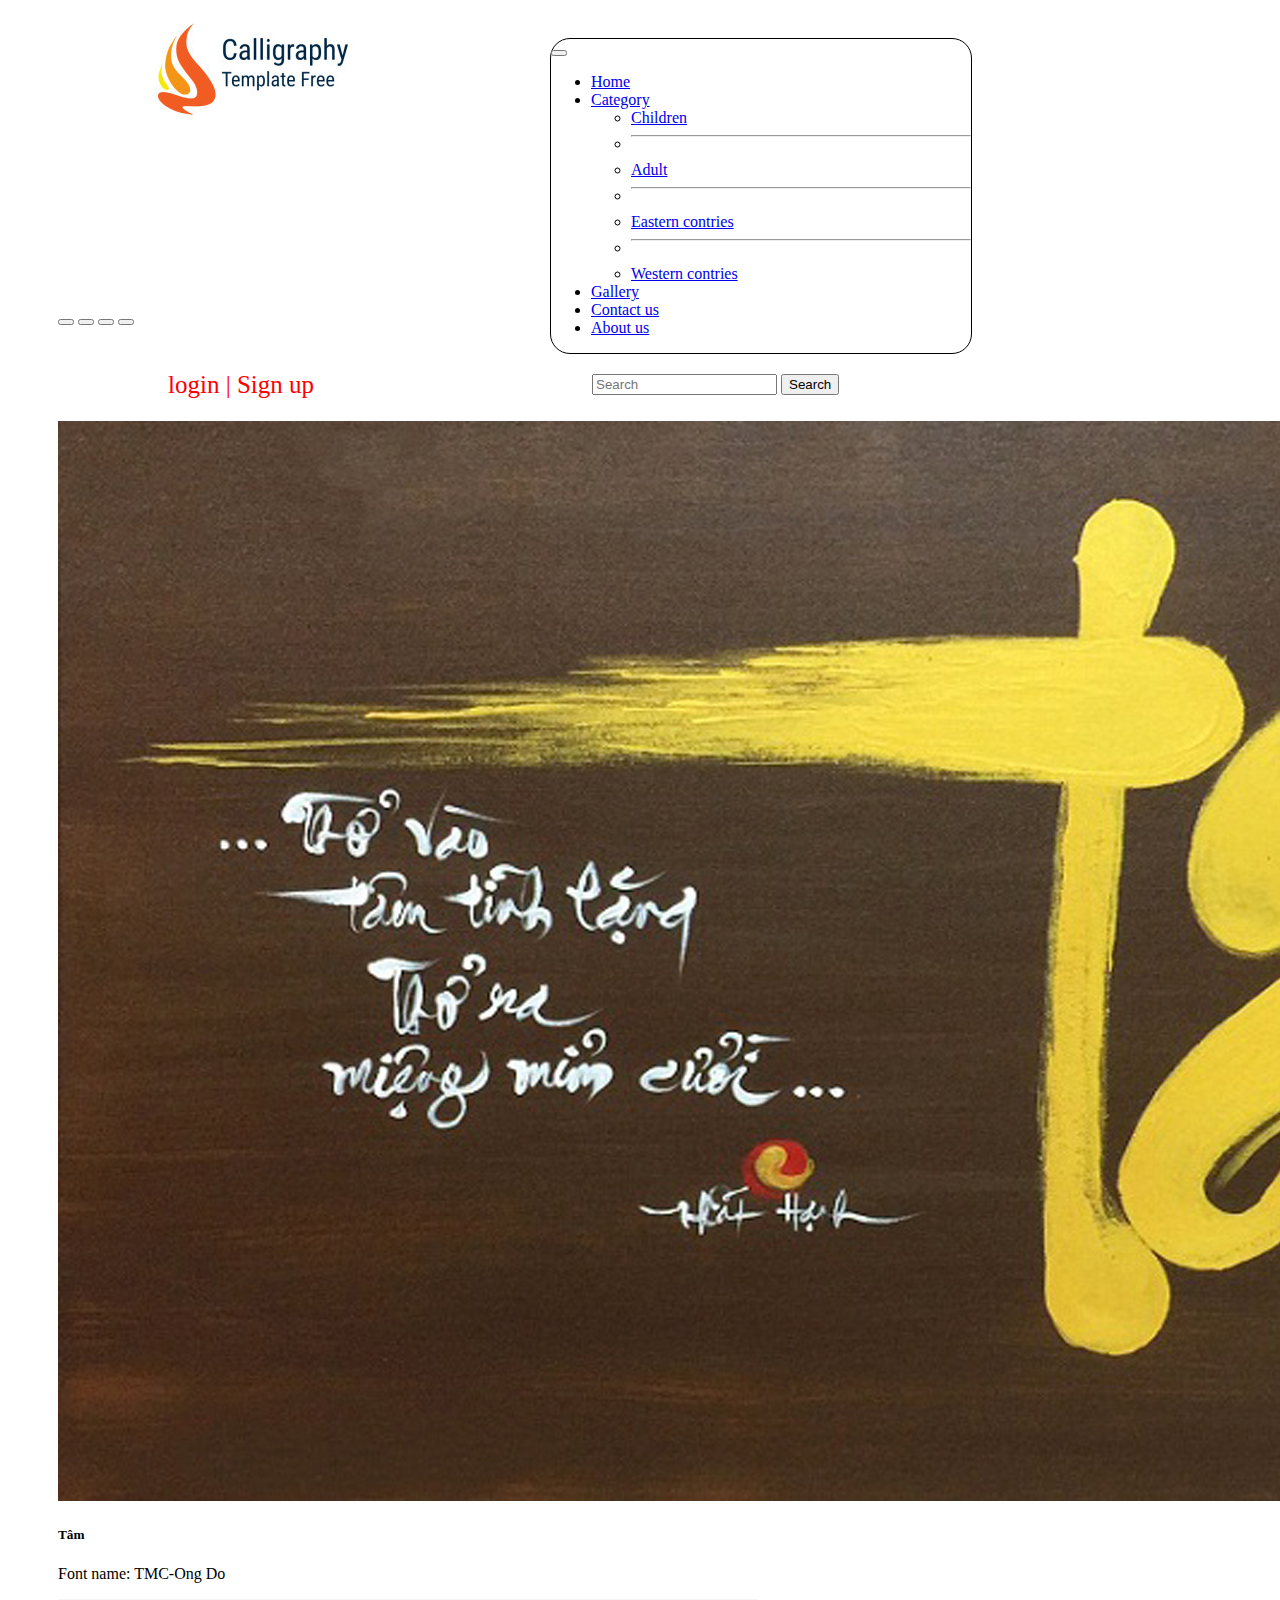
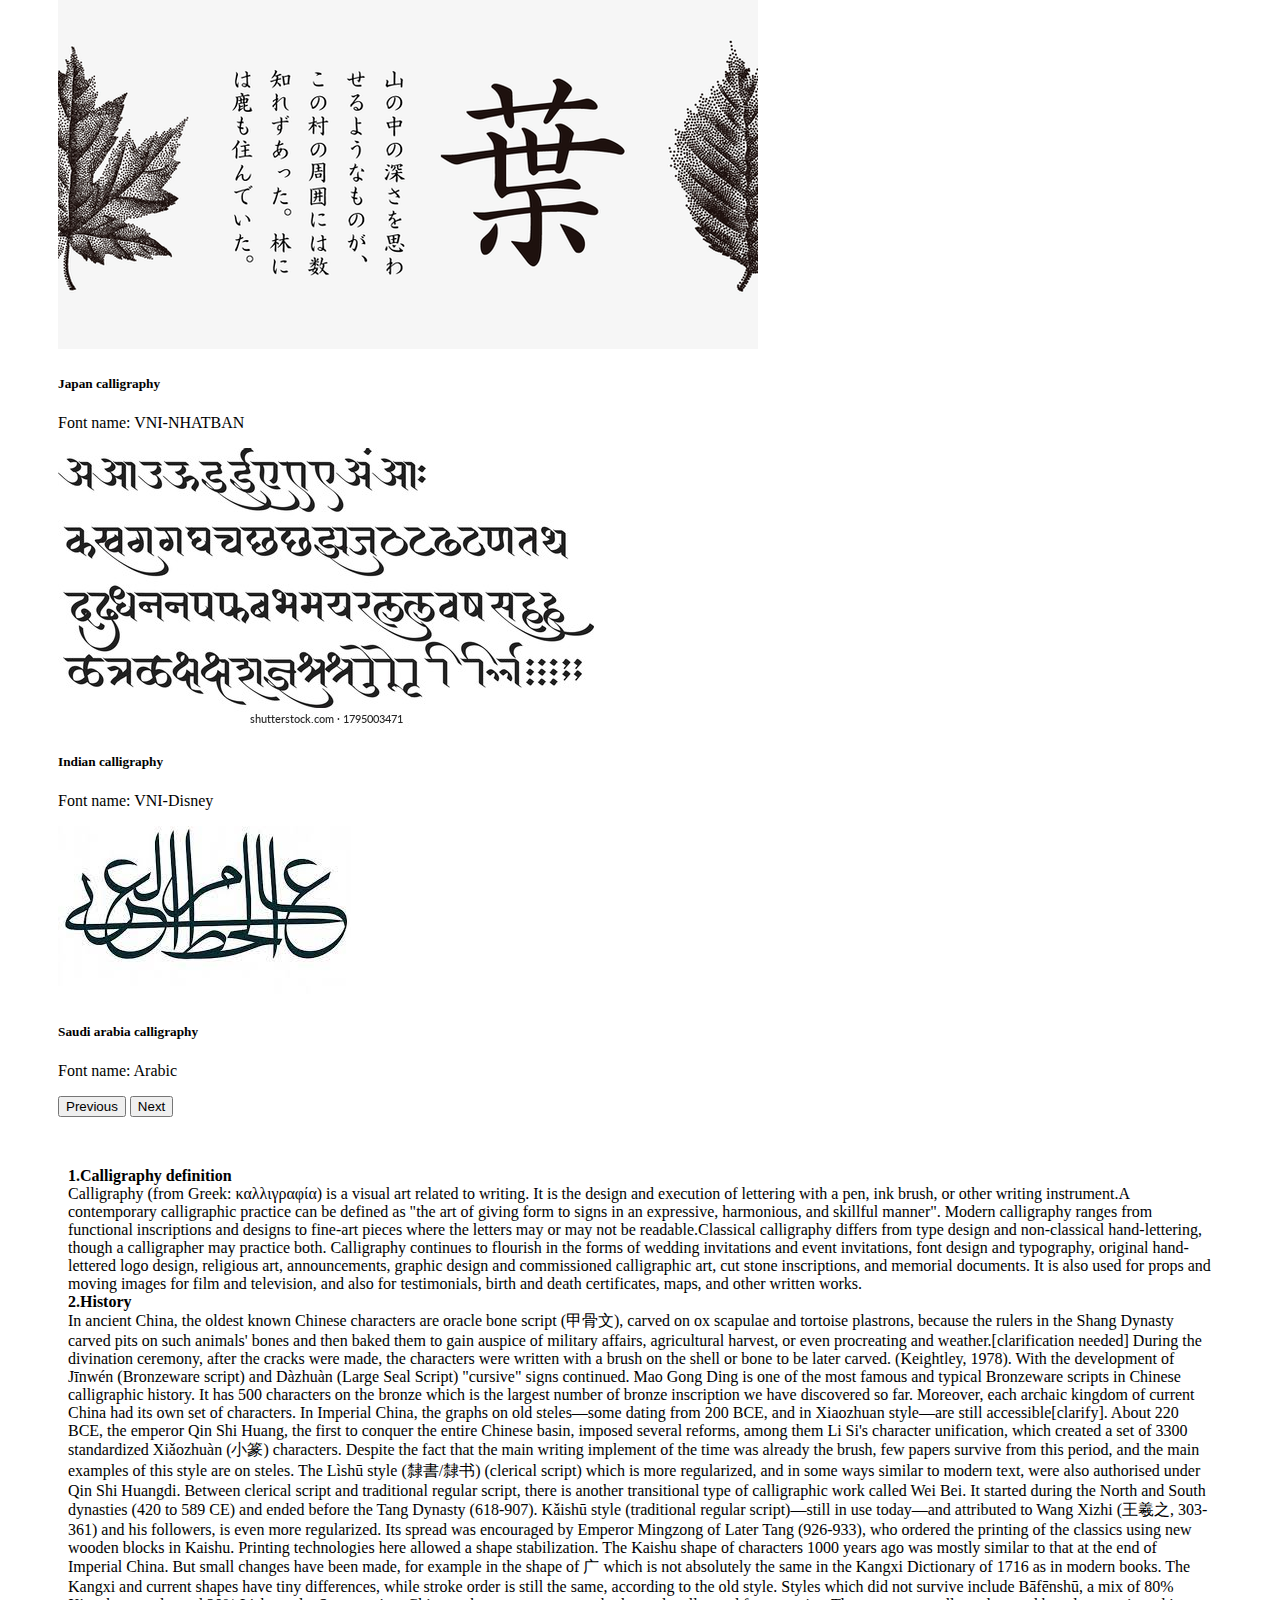
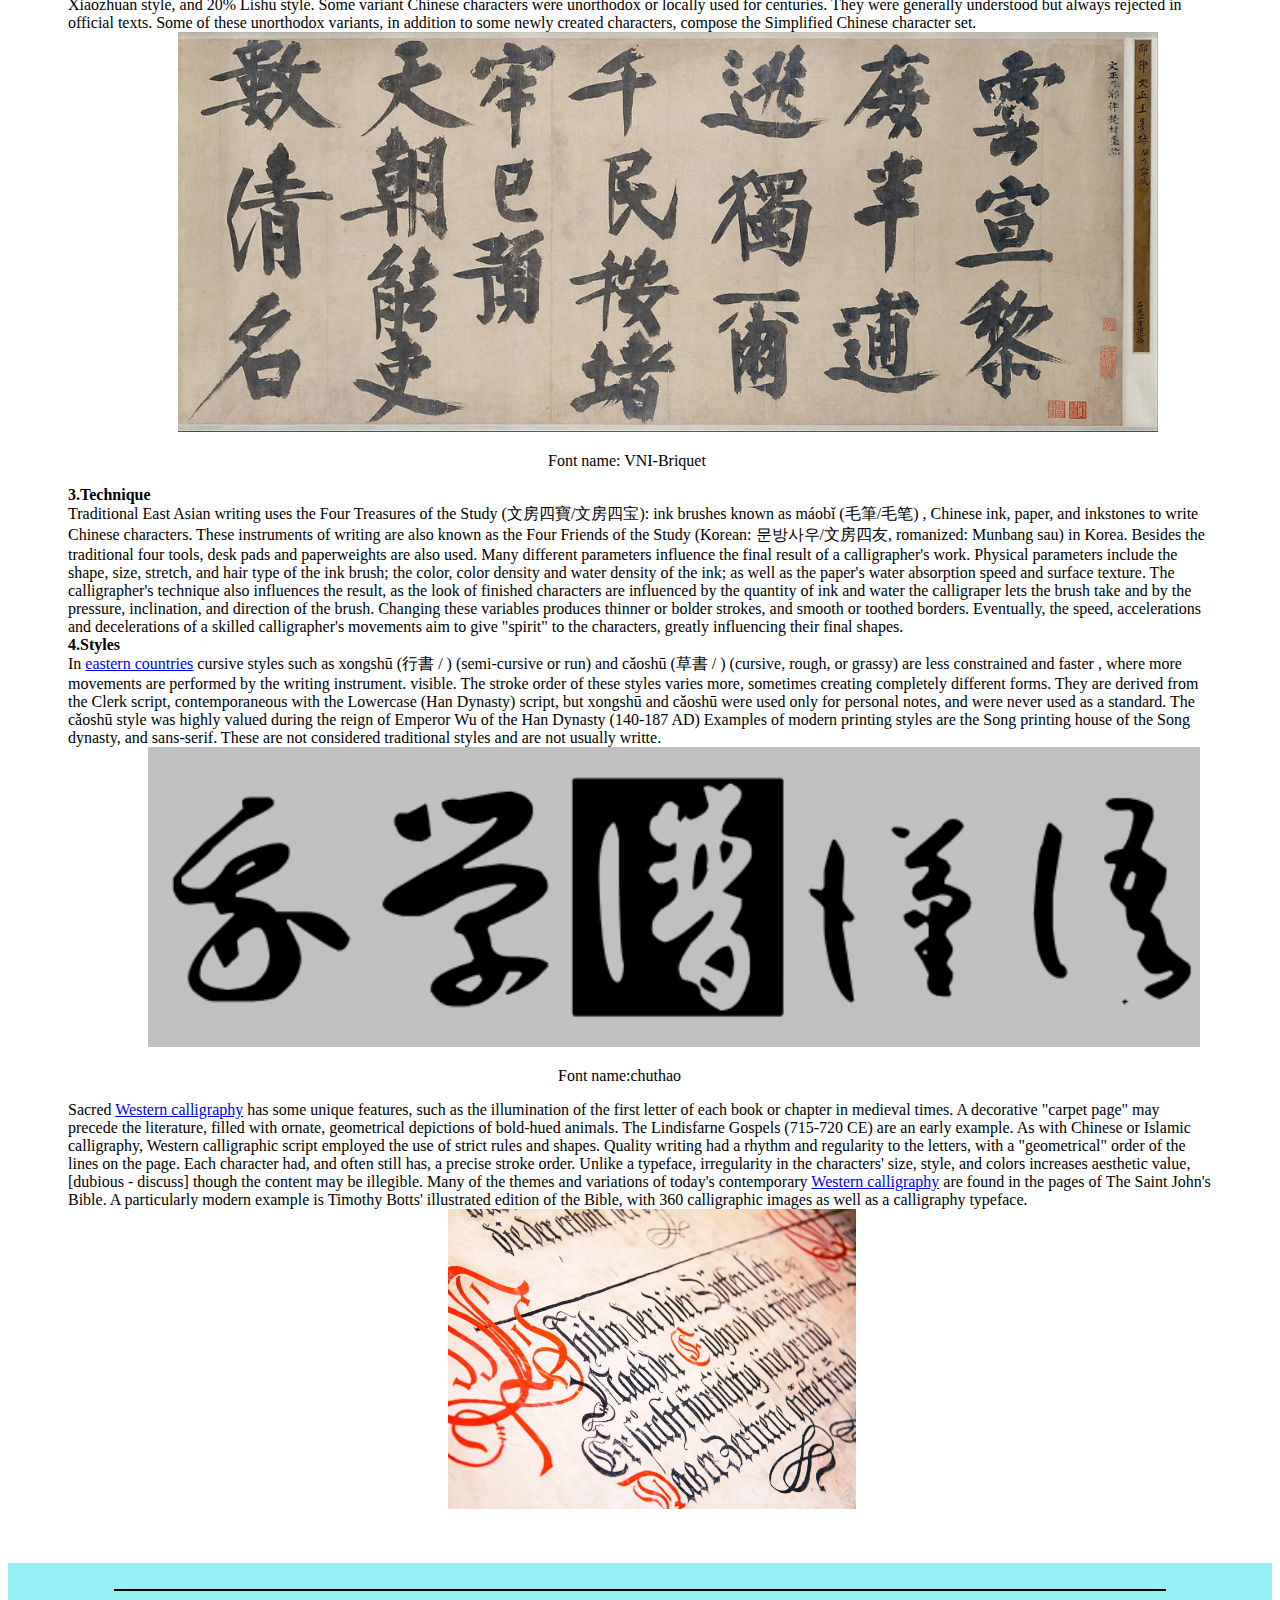
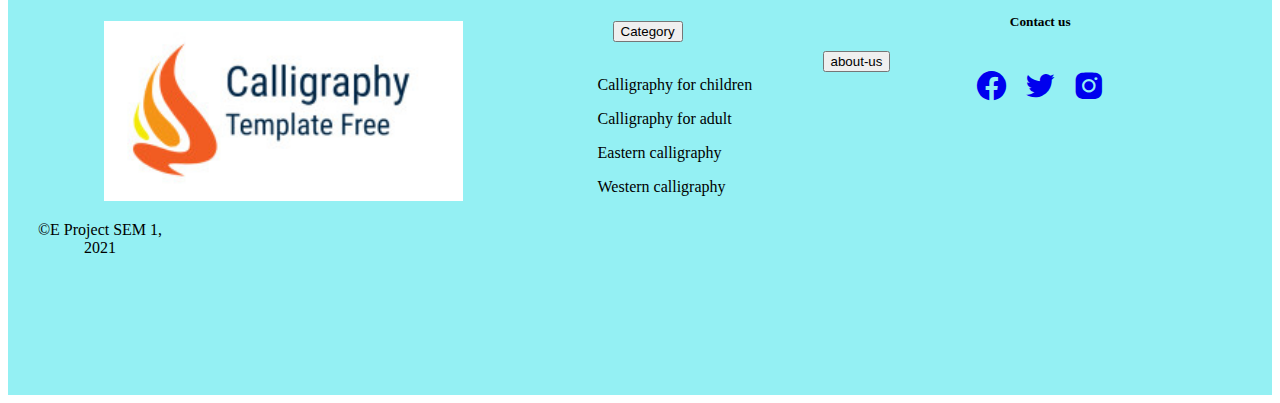
==== commit 1026a61e: "home" ====
--- a/index.html
+++ b/index.html
@@ -29,13 +29,13 @@
                     Category
                   </a>
                   <ul class="dropdown-menu" aria-labelledby="navbarDropdown">
-                    <li><a class="dropdown-item" href="#">Children</a></li>
+                    <li><a class="dropdown-item" href="forchildren.html">Children</a></li>
                     <li><hr class="dropdown-divider"></li>
                     <li><a class="dropdown-item" href="#">Adult</a></li>
                     <li><hr class="dropdown-divider"></li>
                     <li><a class="dropdown-item" href="#">Eastern contries</a></li>
                     <li><hr class="dropdown-divider"></li>
-                    <li><a class="dropdown-item" href="#">Western contries</a></li>
+                    <li><a class="dropdown-item" href="Western calligraphy.html">Western contries</a></li>
                   </ul>
                 </li>
                 <li class="nav-item">
@@ -197,46 +197,50 @@
      <img style="margin-left:440px" height="300px" src="/assets/image/Gothic calligraphy.jpg"> 
 
   <footer>
-    <div class="category">
-      <button style="text-align: center;">Category</button> <br>
-      <p>
-        <a class="a1" href="#">Calligraphy for children</a>
-      </p>
-      <br>
-      <p>
-        <a class="a1" href="#">Calligraphy for adult</a>
-      </p>  
-      <br>
-      <p>
-        <a class="a1" href="#">Eastern calligraphy</a>
-      </p>
-      <br>
-      <p>
-        <a class="a1" href="#">Western calligraphy</a>
-      </p>
-    </div>
-    <div class="logo-footer">
-      <img src="/assets/image/logo.png" height="180px">
-    </div>
-    <br><br><br><br><br>
     <div class="hr"></div>
-    <div class="about-us">
-      <h5 style="text-align: center;">About us</h5> <br>
-      <ul>
-        <li class="a2">Calligraphy Template Freeis a supplier of calligraphy samples of countries  around the world</li>
-        <li class="a2">Address:38 Yen Bai,Hai Chau,Da Nang</li>
-        <li class="a2">Phone number:0123456789</li>
-        <li class="a2">Email:calligraphytemplate free@gmail.com</li>
-      </ul>
-    </div>
-
-    <div class="contact-us">
-      <h5 style="text-align: center;">Contact us<h5> <br>
-       <a href="https://www.facebook.com/"><i height="90px" class='bx bxl-facebook-circle'></i></a><br><br>
-       <a href="https://twitter.com/"><i class='bx bxl-twitter'></i></a><br><br>
-       <a href="https://www.instagram.com/"><i class='bx bxl-instagram-alt' ></i></a>
-    </div>
-    <div class="copy">&#169;E Project SEM 1, 2021</div>
+      <div class="container">
+        <div class="row align-items-start">
+          <div class="col">
+            <div class="logo-footer">
+              <img src="/assets/image/logo.png" alt="" height="180px">
+            </div>
+          </div>
+          <div class="col">
+            <div class="category">
+              <button style="text-align: center;">Category</button> <br><br>
+              <p>
+                <a class="a1" href="forchildren.html">Calligraphy for children</a>
+              </p>
+              <br>
+              <p>
+                <a class="a1" href="#">Calligraphy for adult</a>
+              </p>  
+              <br>
+              <p>
+                <a class="a1" href="#">Eastern calligraphy</a>
+              </p>
+              <br>
+              <p>
+                <a class="a1" href="Western calligraphy.html">Western calligraphy</a>
+              </p>
+            </div>
+          </div>
+          <div class="col">
+            <div class="about-us">
+              <a href="#"><button>about-us</button></a>
+            </div>
+          </div>
+        </div>
+        <div class="contact-us">
+          <h5 style="text-align: center;">Contact us<h5> <br>
+           <a href="https://www.facebook.com/"><i style="font-size: 35px;" class='bx bxl-facebook-circle'></i></a>&#160;&#160;&#160;
+           <a href="https://twitter.com/"><i style="font-size: 35px;" class='bx bxl-twitter'></i></a>&#160;&#160;&#160;
+           <a href="https://www.instagram.com/"><i style="font-size: 35px;" class='bx bxl-instagram-alt' ></i></a>
+        </div>
+      </div>  
+      <div class="copy">
+        &#169;E Project SEM 1, 2021
+      </div>
   </footer>   
 </body>
 <script src="script.js"></script>
--- a/assets/style.css
+++ b/assets/style.css
@@ -47,28 +47,29 @@
         color: black;
         padding: 1rem;
         flex-shrink: 0;
-        height: 500px;
+        height: 400px;
         margin-top: 50px;
       }
-      .category{ 
-        height: 200px;
-        float: left;
-        width: 250px; 
-        margin-left:60px;
+.category{ 
+    height: 200px;
+    float: left;
+    width: 250px; 
+    margin-left:60px;
+    margin-top: 30px;
     }
 .logo-footer{
-    float: right;
-    margin-right: 150px;
+    float: left;
+    margin-left: 80px;
+    margin-top: 30px;
 } 
 .hr{
-    margin: 80px 90px 0 90px;
+    margin: 10px 90px 0 90px;
     border: 1px solid black;
 }   
 .about-us{
     float: left;
-    height: 250px;
-    width: 300px;
-    margin-left:180px;
+    margin: 60px 0 0 50px;
+
 }
 .a2{
     text-decoration: none;
@@ -80,16 +81,17 @@
     float: right;
     margin-right: 150px;
     height: 180px;
-    width: 30%;
+    margin-bottom: 20px;
 }
 .copy{
-    margin-top: 200px;
+    margin-top: 110px;
     padding-right: 1080px;
 }
 h4{
-    margin:0 30px 0 30px;
+    margin:0 60px 0 60px;
 }
 .p{
    margin: 0 60px 0 60px;
 }
+
     
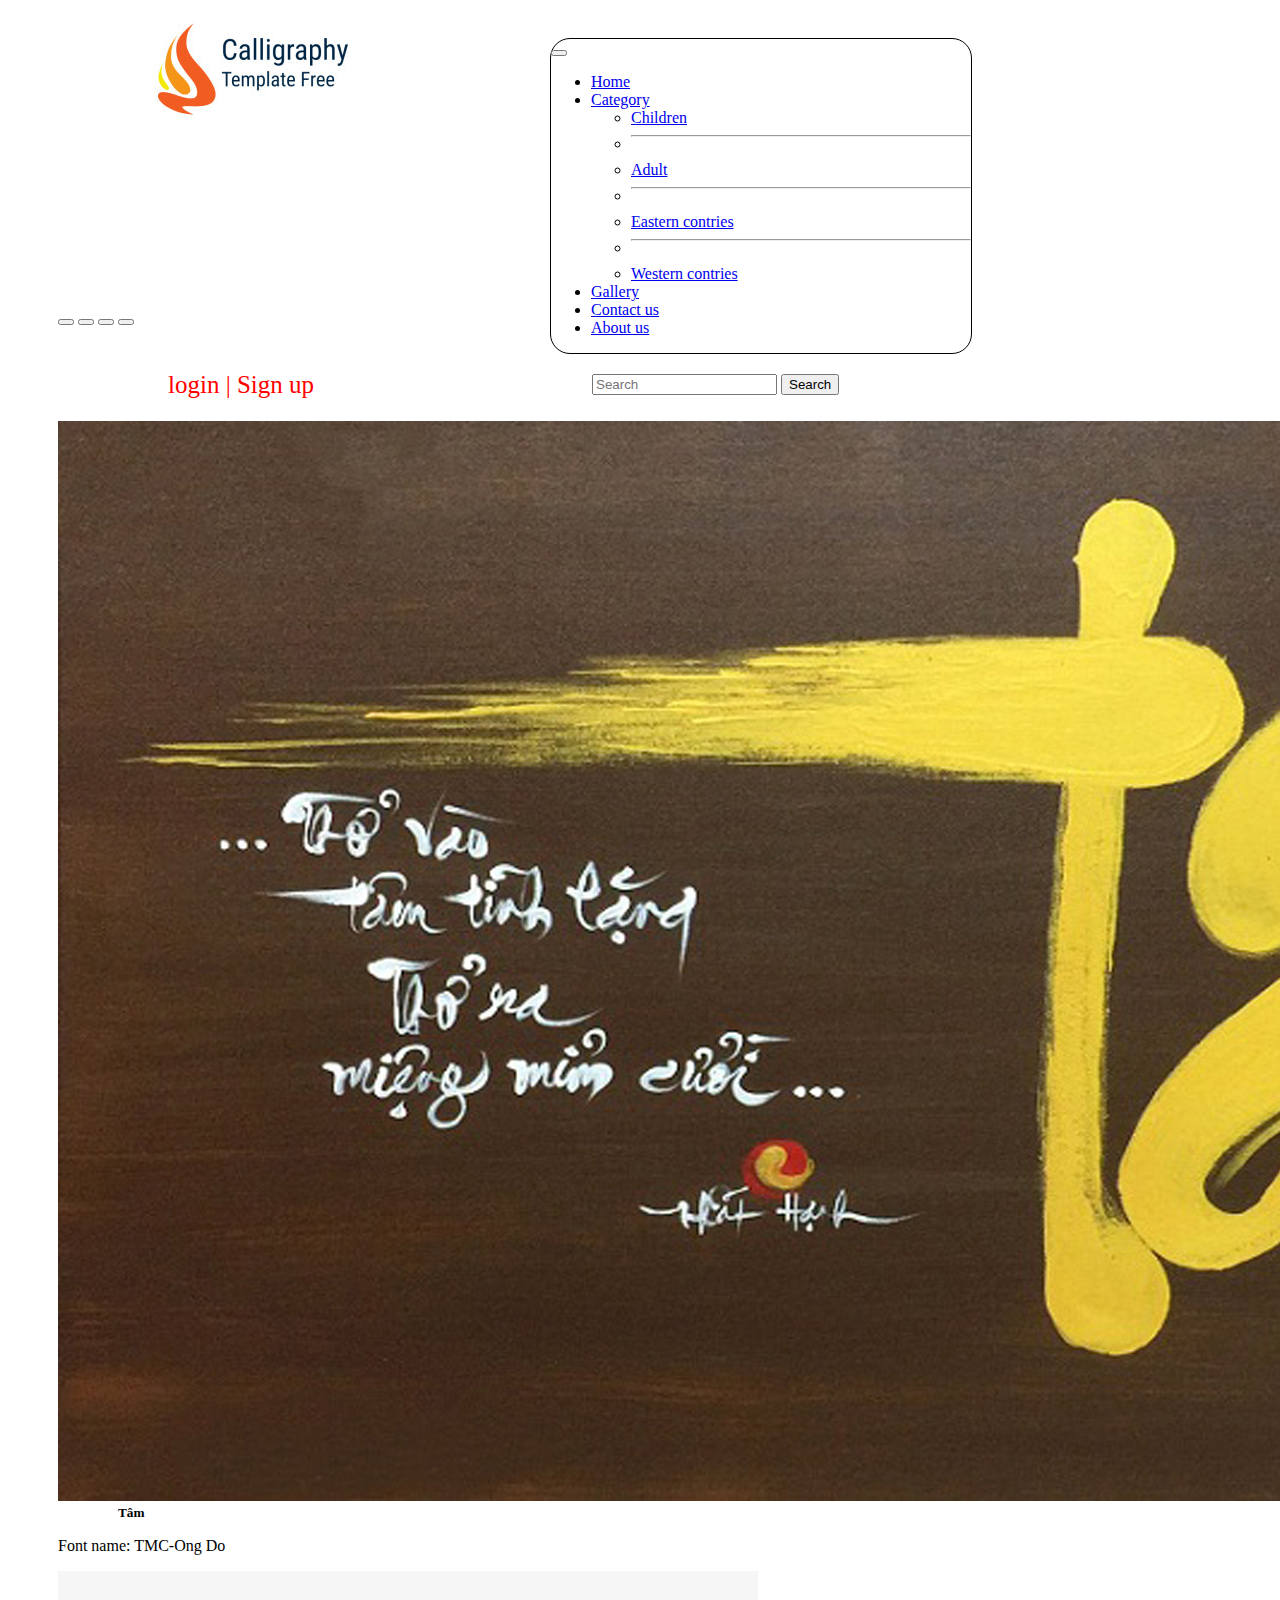
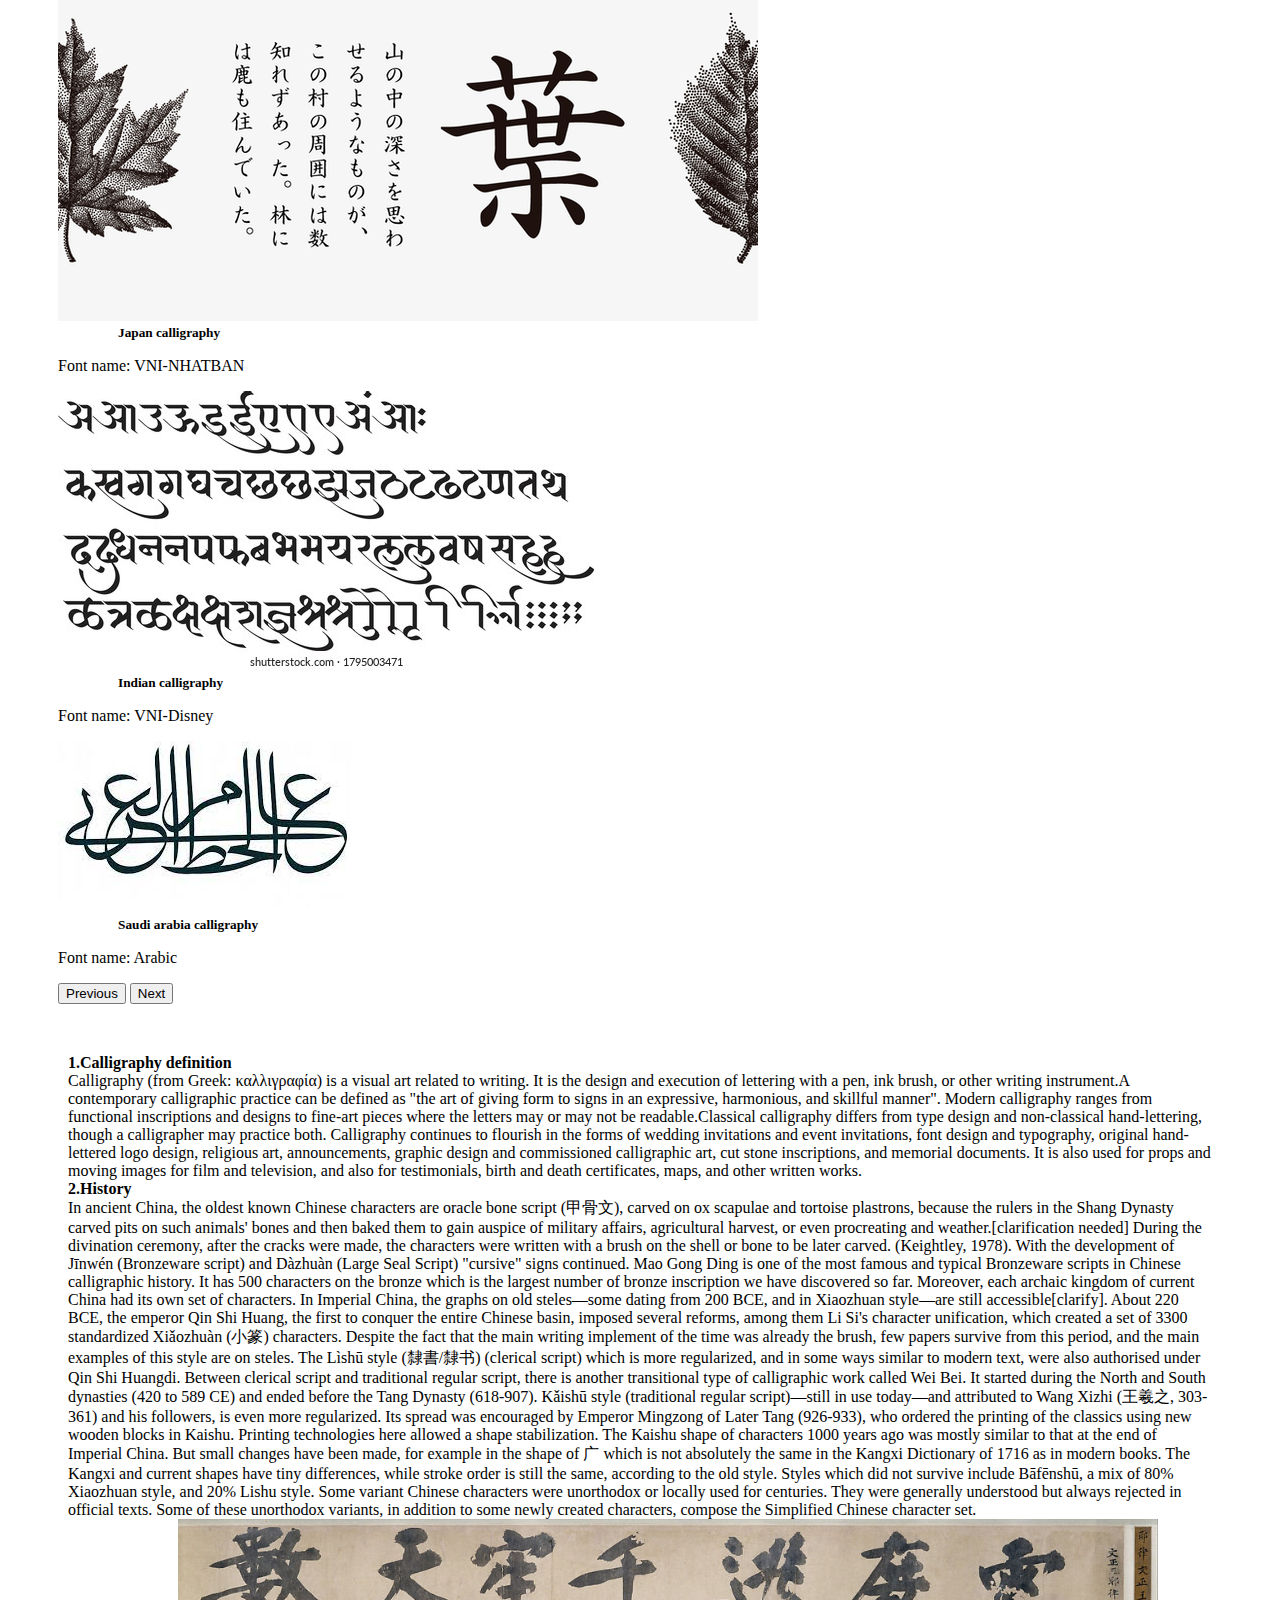
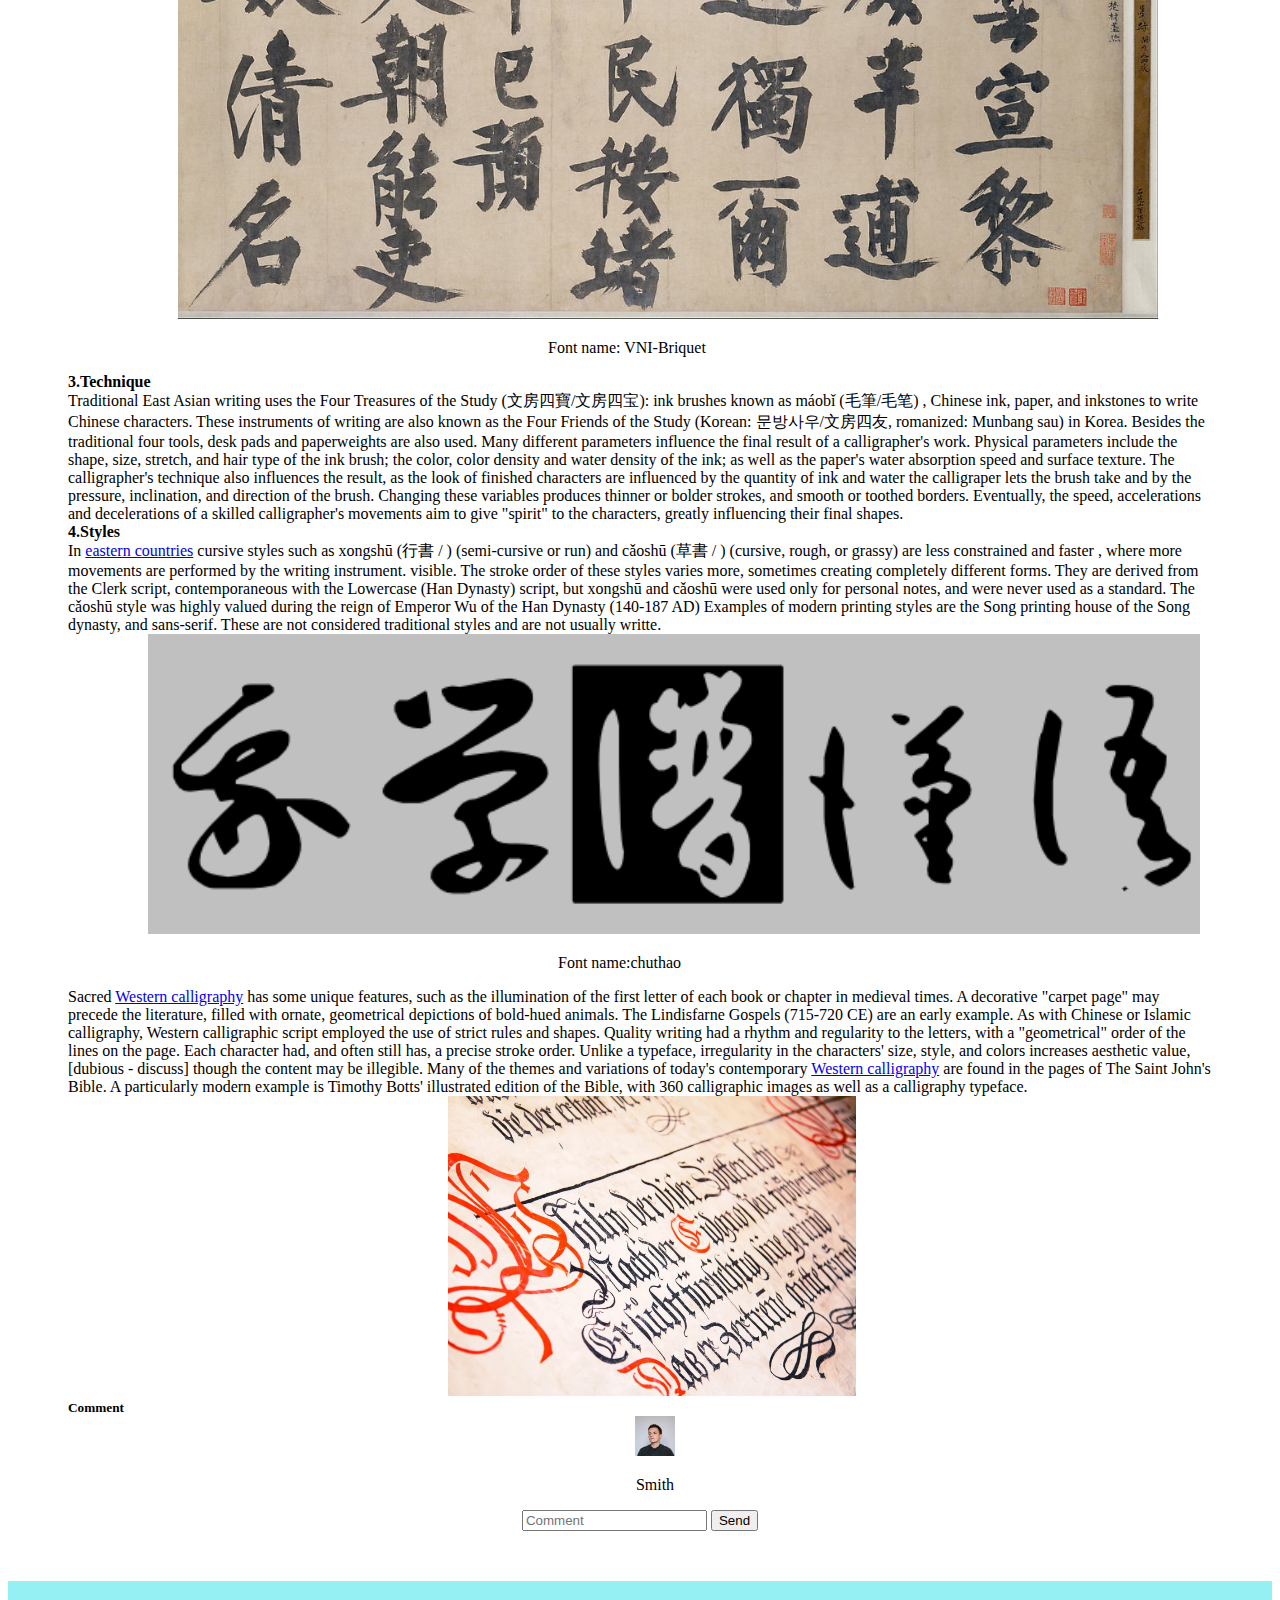
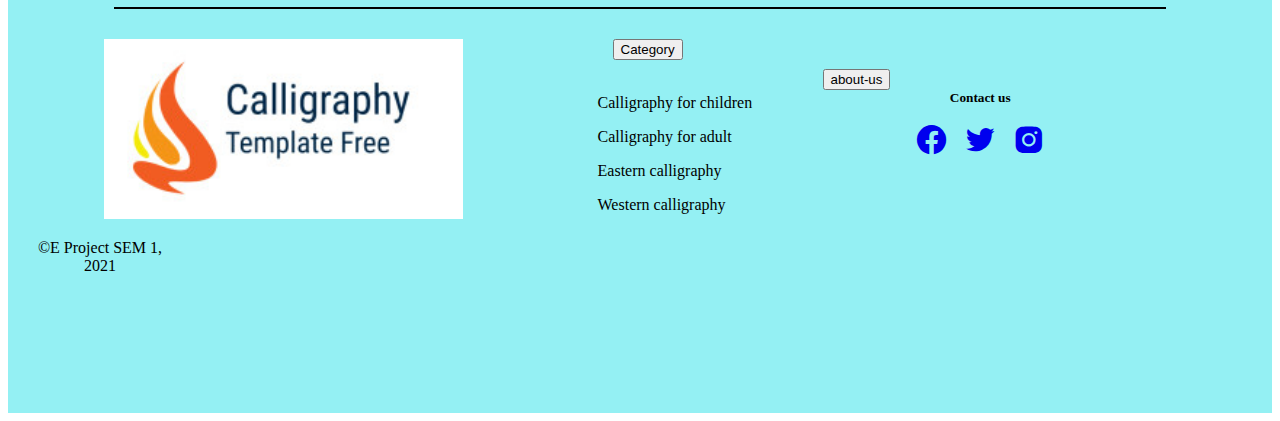
==== commit a102791b: "hbh" ====
--- a/index.html
+++ b/index.html
@@ -195,6 +195,24 @@
 illustrated edition of the Bible, with 360 calligraphic images as well as a calligraphy typeface.
        </p>
      <img style="margin-left:440px" height="300px" src="/assets/image/Gothic calligraphy.jpg"> 
+    <!--comment-->
+   <h5>Comment</h5>
+   <div class="comment">
+     <div class="row">
+       <div class="col-lg-1 col-md-1 col-sm-1">
+         <div class="avatar">
+         <img src="/assets/image/photo-cmt.jpg" height="40px">
+         <p>Smith</p>
+         </div>
+       </div>
+       <div class="col-lg-8 col-md-8 col-sm-8 ">
+        <div class="input-group mb-3">
+          <input type="text" class="form-control" placeholder="Comment" aria-label="Recipient's username" aria-describedby="button-addon2">
+          <button class="btn btn-primary" type="button" id="button-addon2">Send</button>
+        </div>
+       </div>
+     </div>
+   </div>
 
   <footer>
     <div class="hr"></div>
--- a/assets/style.css
+++ b/assets/style.css
@@ -93,5 +93,14 @@
 .p{
    margin: 0 60px 0 60px;
 }
+.comment{
+    text-align: center;
+}
+h5{
+    margin: 0 60px 0 60px;
+}
+.avatar{
+    margin-left: 30px;
+}
 
     
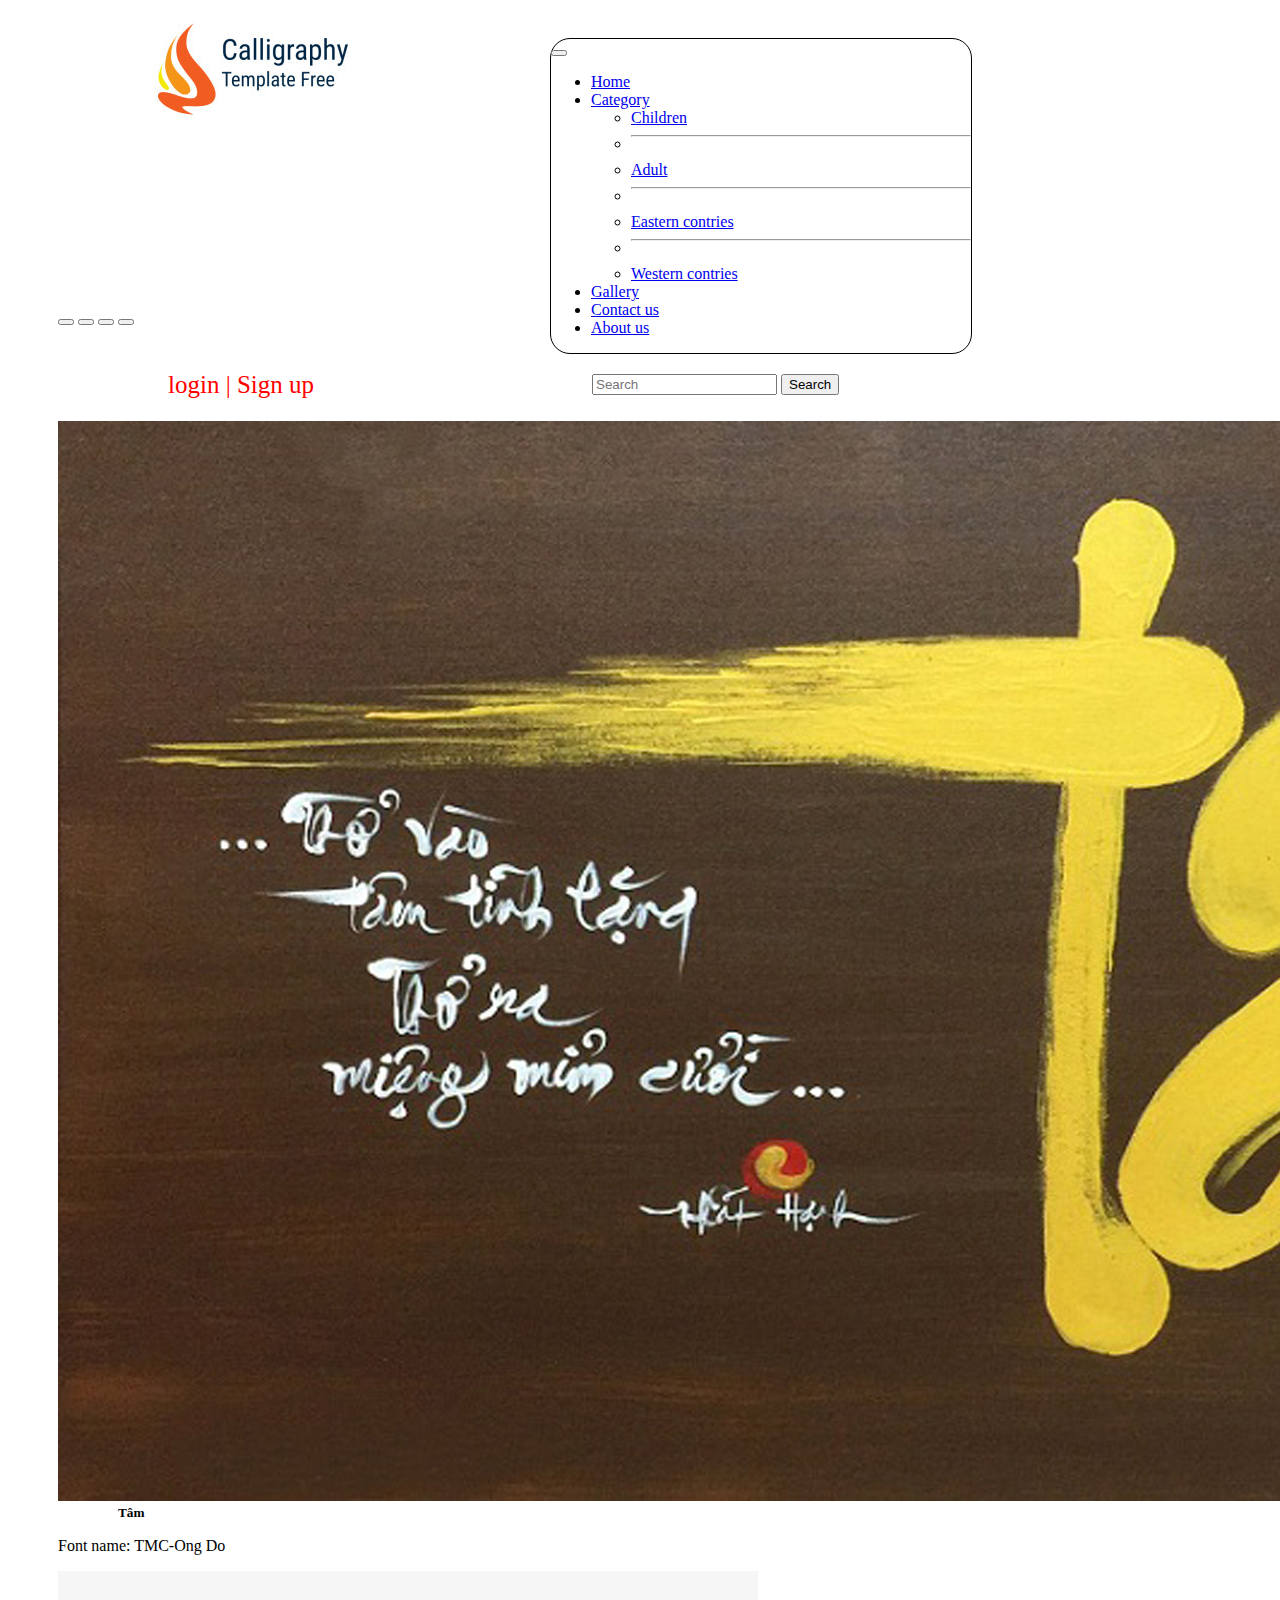
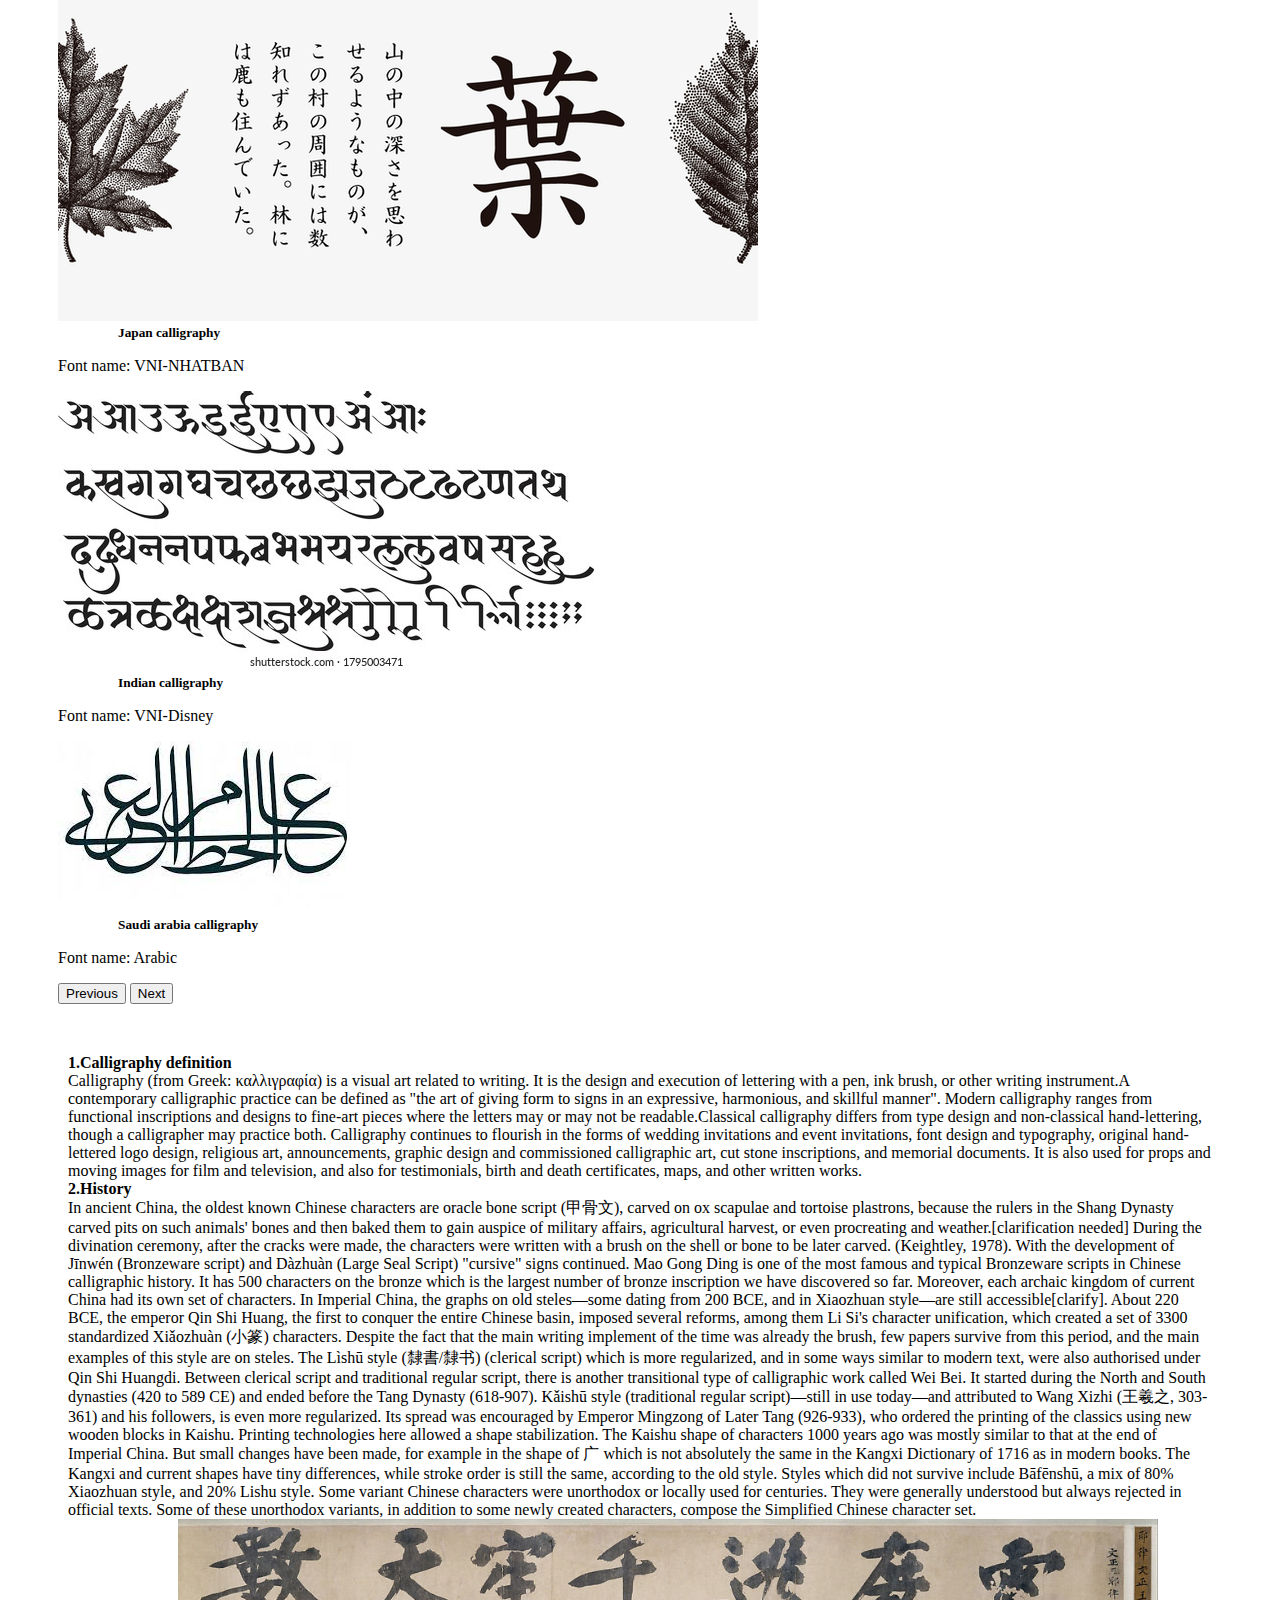
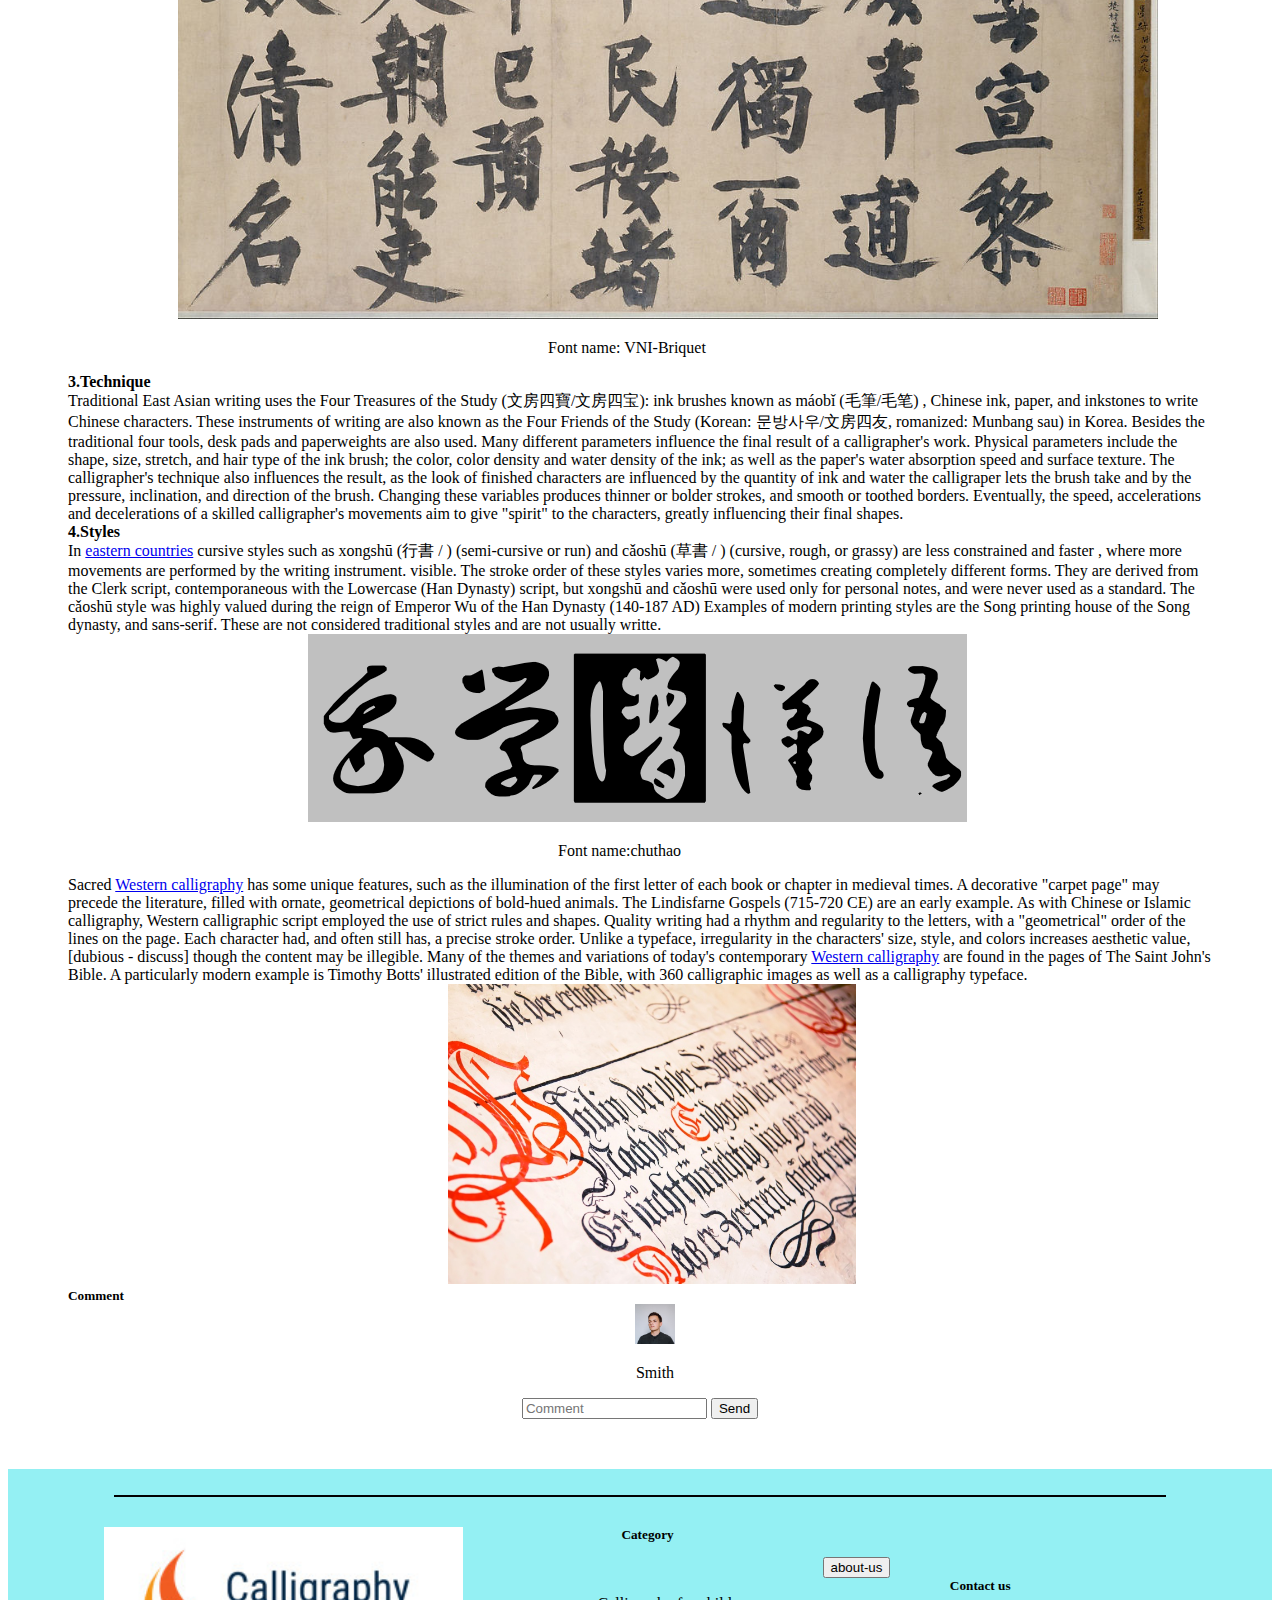
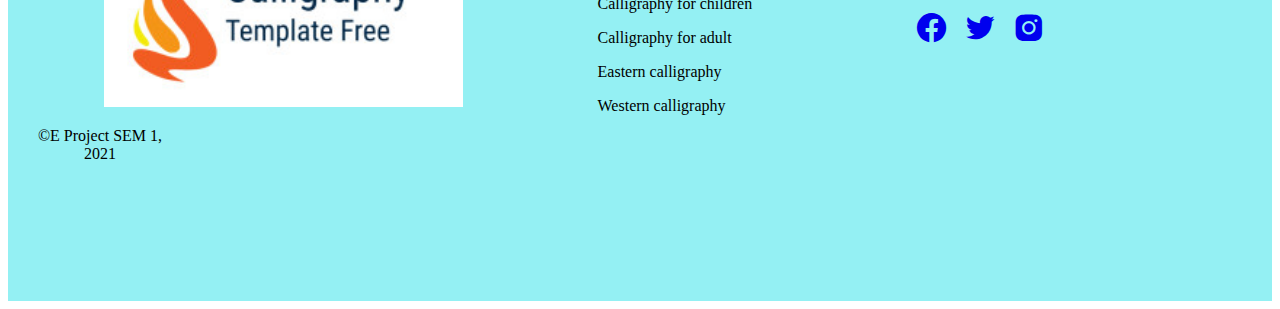
==== commit d94007ab: "gjj" ====
--- a/index.html
+++ b/index.html
@@ -45,7 +45,7 @@
                   <a class="nav-link active" aria-current="page" href="#">Contact us</a>
                 </li>
                 <li class="nav-item">
-                  <a class="nav-link active" aria-current="page" href="#">About us</a>
+                  <a class="nav-link active" aria-current="page" href="Aboutus.html">About us</a>
                 </li>
               </ul>
             </div>
@@ -155,8 +155,8 @@
       Styles which did not survive include Bāfēnshū, a mix of 80% Xiaozhuan style, and 20% Lishu style. Some variant Chinese characters were unorthodox or 
       locally used for centuries. They were generally understood but always rejected in official texts. Some of these unorthodox variants, in addition to 
       some newly created characters, compose the Simplified Chinese character set.
-     </p>   
-     <img style="margin-left:170px" height="400px" src="assets/image/chinese1.jfif"> 
+     </p>  
+     <div class="zoom"><img style="margin-left:170px" height="400px" src="assets/image/chinese1.jfif"></div> 
      <p style="margin-left:540px">Font name: VNI-Briquet</p>
      
      <h4>3.Technique</h4>
@@ -181,7 +181,7 @@
 
         Examples of modern printing styles are the Song printing house of the Song dynasty, and sans-serif. These are not considered traditional styles and are not usually writte.    
       </p>
-     <img style="margin-left:140px" height="300px" src="/assets/image/font-chu-thao.png"> 
+      <div class="zoom"><img style="margin-left:300px" src="/assets/image/font-chu-thao.png"></div>
       <p style="margin-left:550px">Font name:chuthao</p>
        <p class="p">
         Sacred <a href="#">Western calligraphy</a>  has some unique features, such as the illumination of the first letter of each book or chapter in medieval times. 
@@ -194,7 +194,7 @@
 Many of the themes and variations of today's contemporary <a href="#">Western calligraphy</a> are found in the pages of The Saint John's Bible. A particularly modern example is Timothy Botts' 
 illustrated edition of the Bible, with 360 calligraphic images as well as a calligraphy typeface.
        </p>
-     <img style="margin-left:440px" height="300px" src="/assets/image/Gothic calligraphy.jpg"> 
+     <div class="zoom"><img style="margin-left:440px" height="300px" src="/assets/image/Gothic calligraphy.jpg"> </div>
     <!--comment-->
    <h5>Comment</h5>
    <div class="comment">
@@ -225,7 +225,7 @@
           </div>
           <div class="col">
             <div class="category">
-              <button style="text-align: center;">Category</button> <br><br>
+              <h5 style="text-align: center;">Category</h5> <br><br>
               <p>
                 <a class="a1" href="forchildren.html">Calligraphy for children</a>
               </p>
@@ -245,7 +245,7 @@
           </div>
           <div class="col">
             <div class="about-us">
-              <a href="#"><button>about-us</button></a>
+              <a href="Aboutus.html"><button>about-us</button></a>
             </div>
           </div>
         </div>
--- a/assets/style.css
+++ b/assets/style.css
@@ -82,6 +82,7 @@
     margin-right: 150px;
     height: 180px;
     margin-bottom: 20px;
+    
 }
 .copy{
     margin-top: 110px;
@@ -103,4 +104,11 @@
     margin-left: 30px;
 }
 
+  /*Hiệu ứng zoom*/
+  .zoom:hover { 
+      transform: scale(1.2);
+  }
+ 
+  
+
     
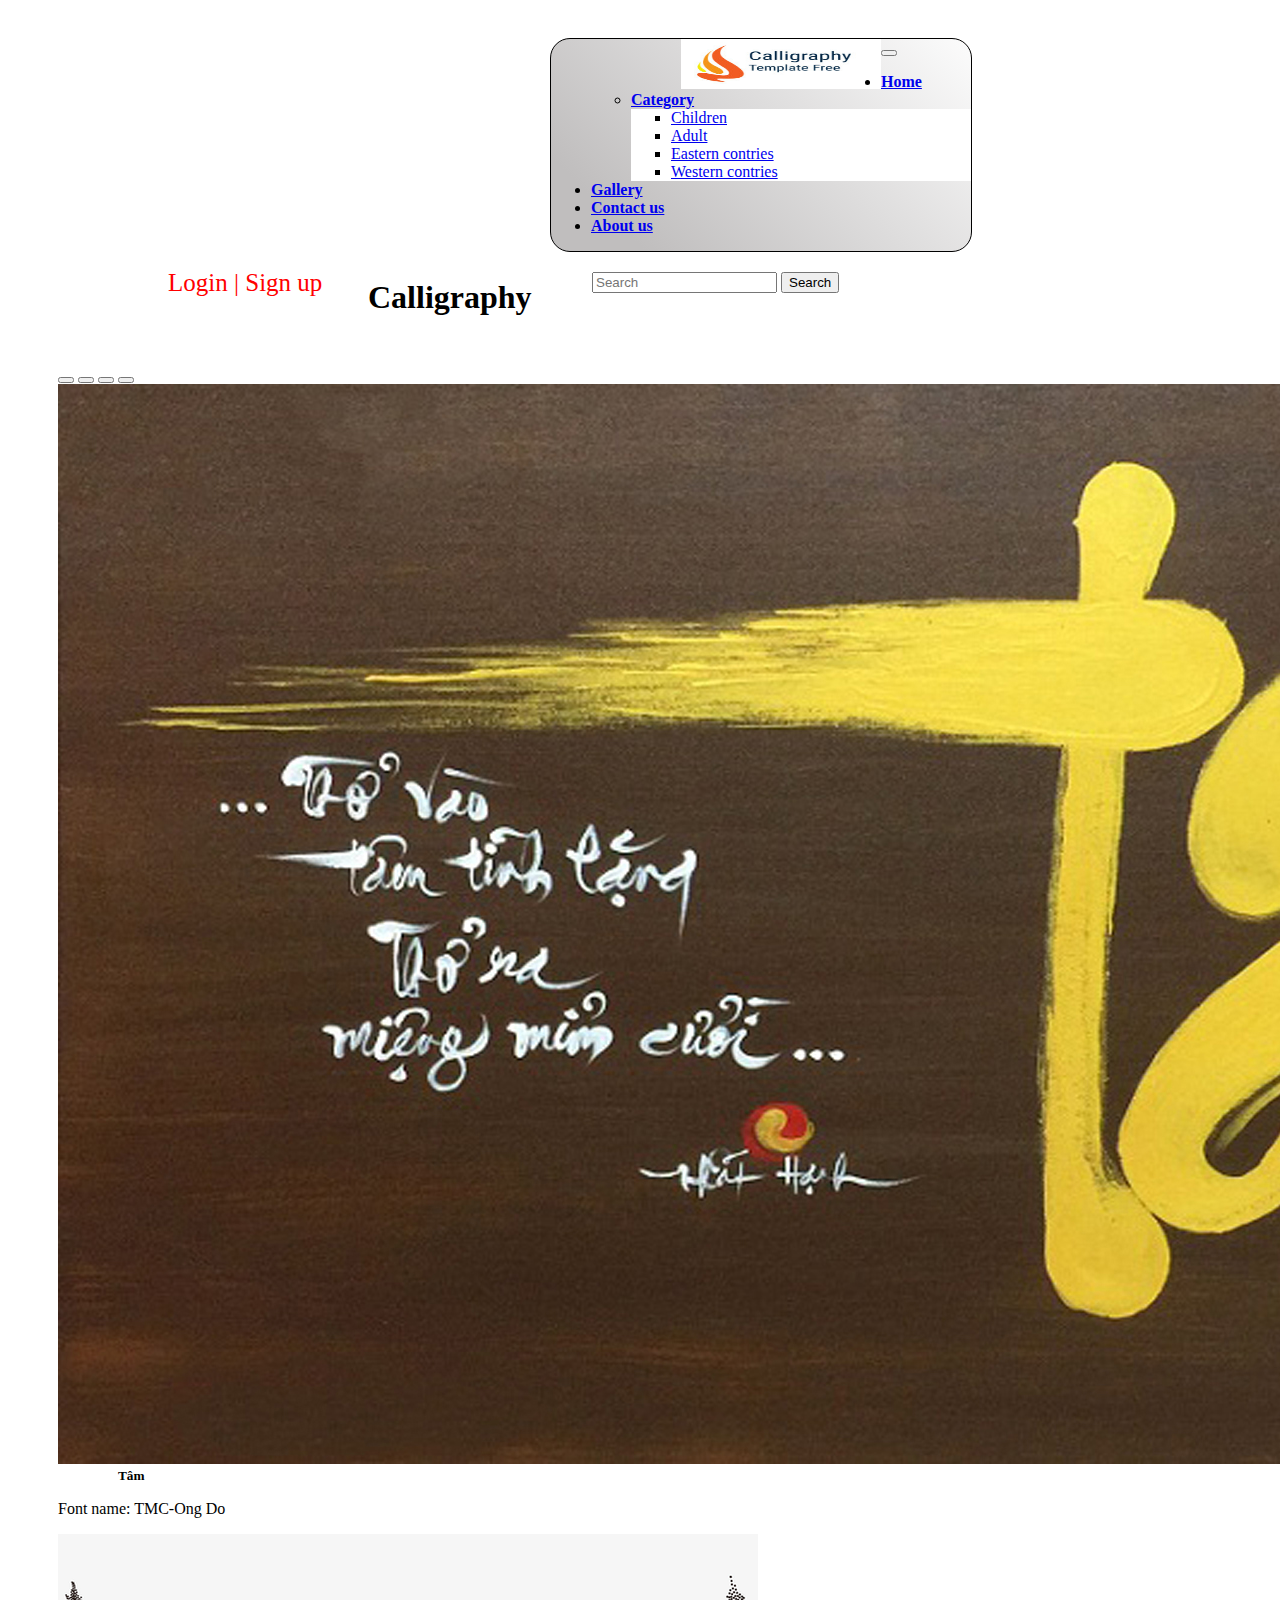
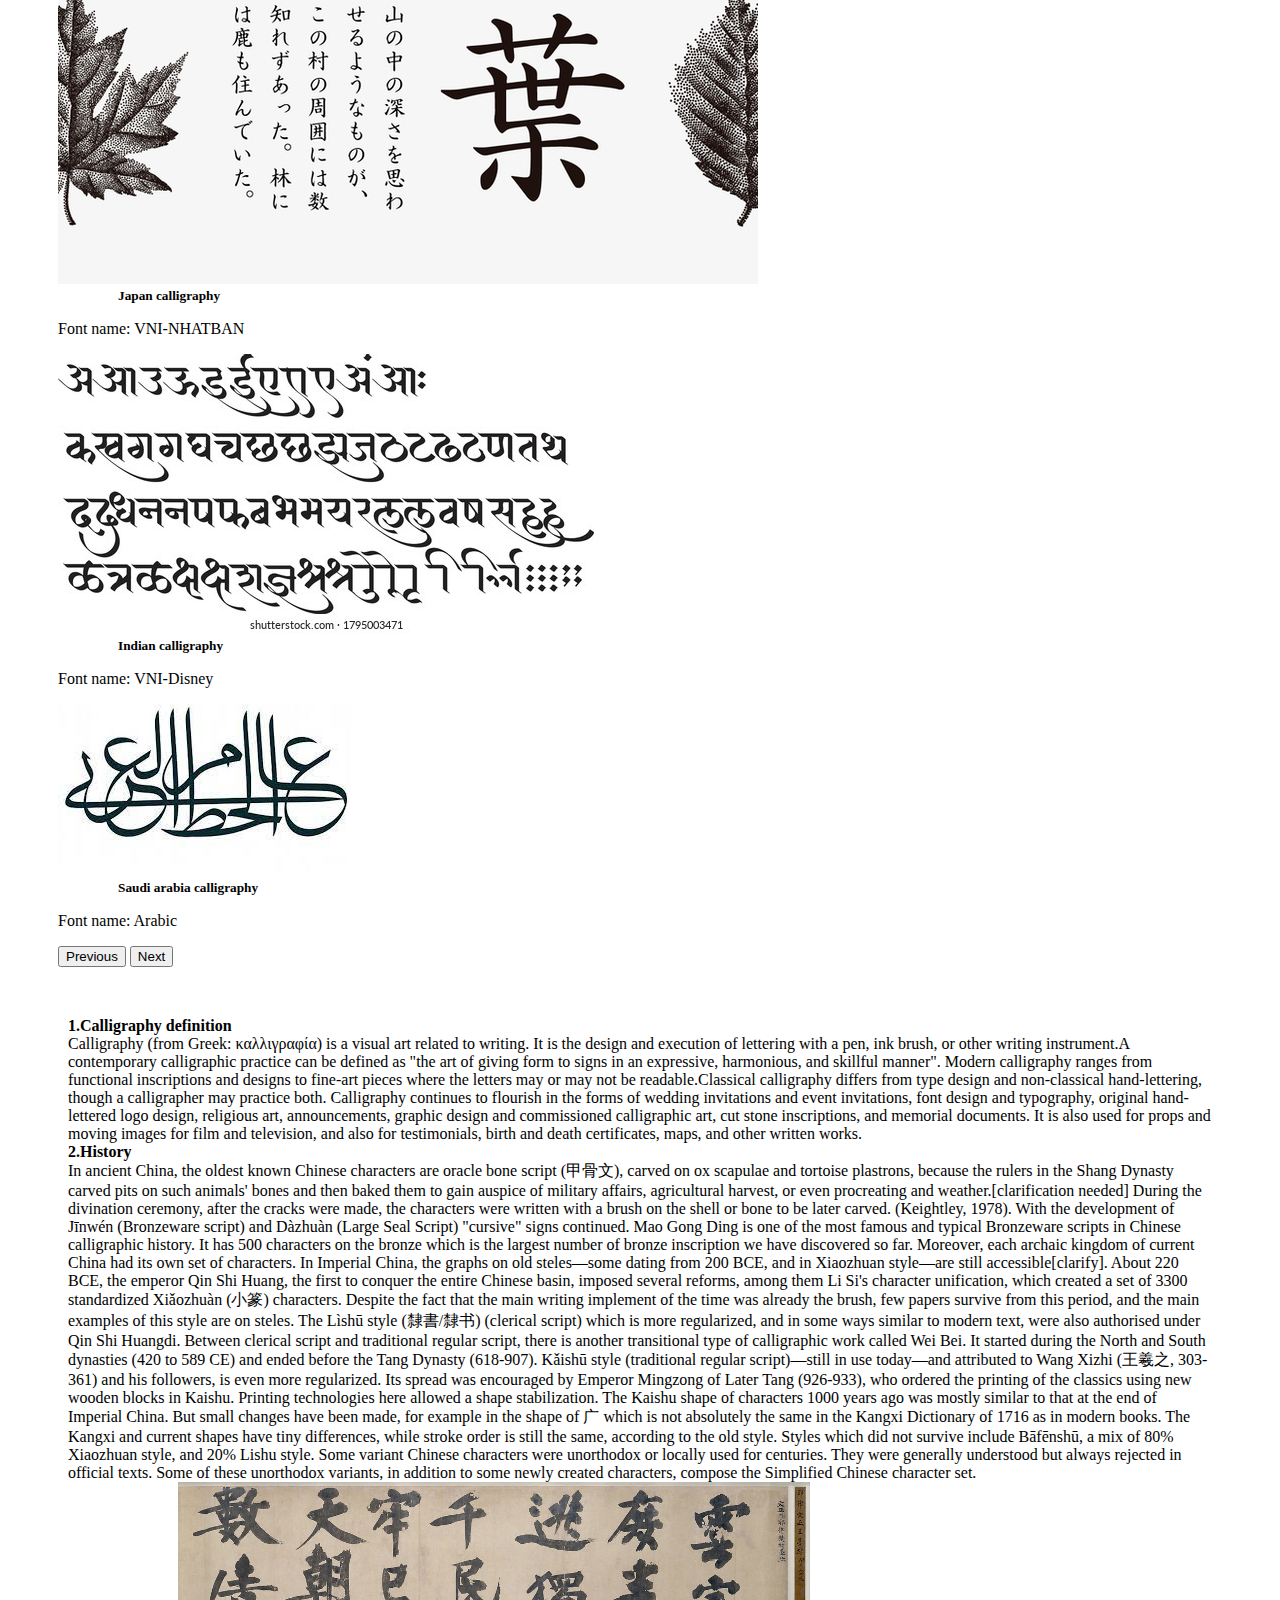
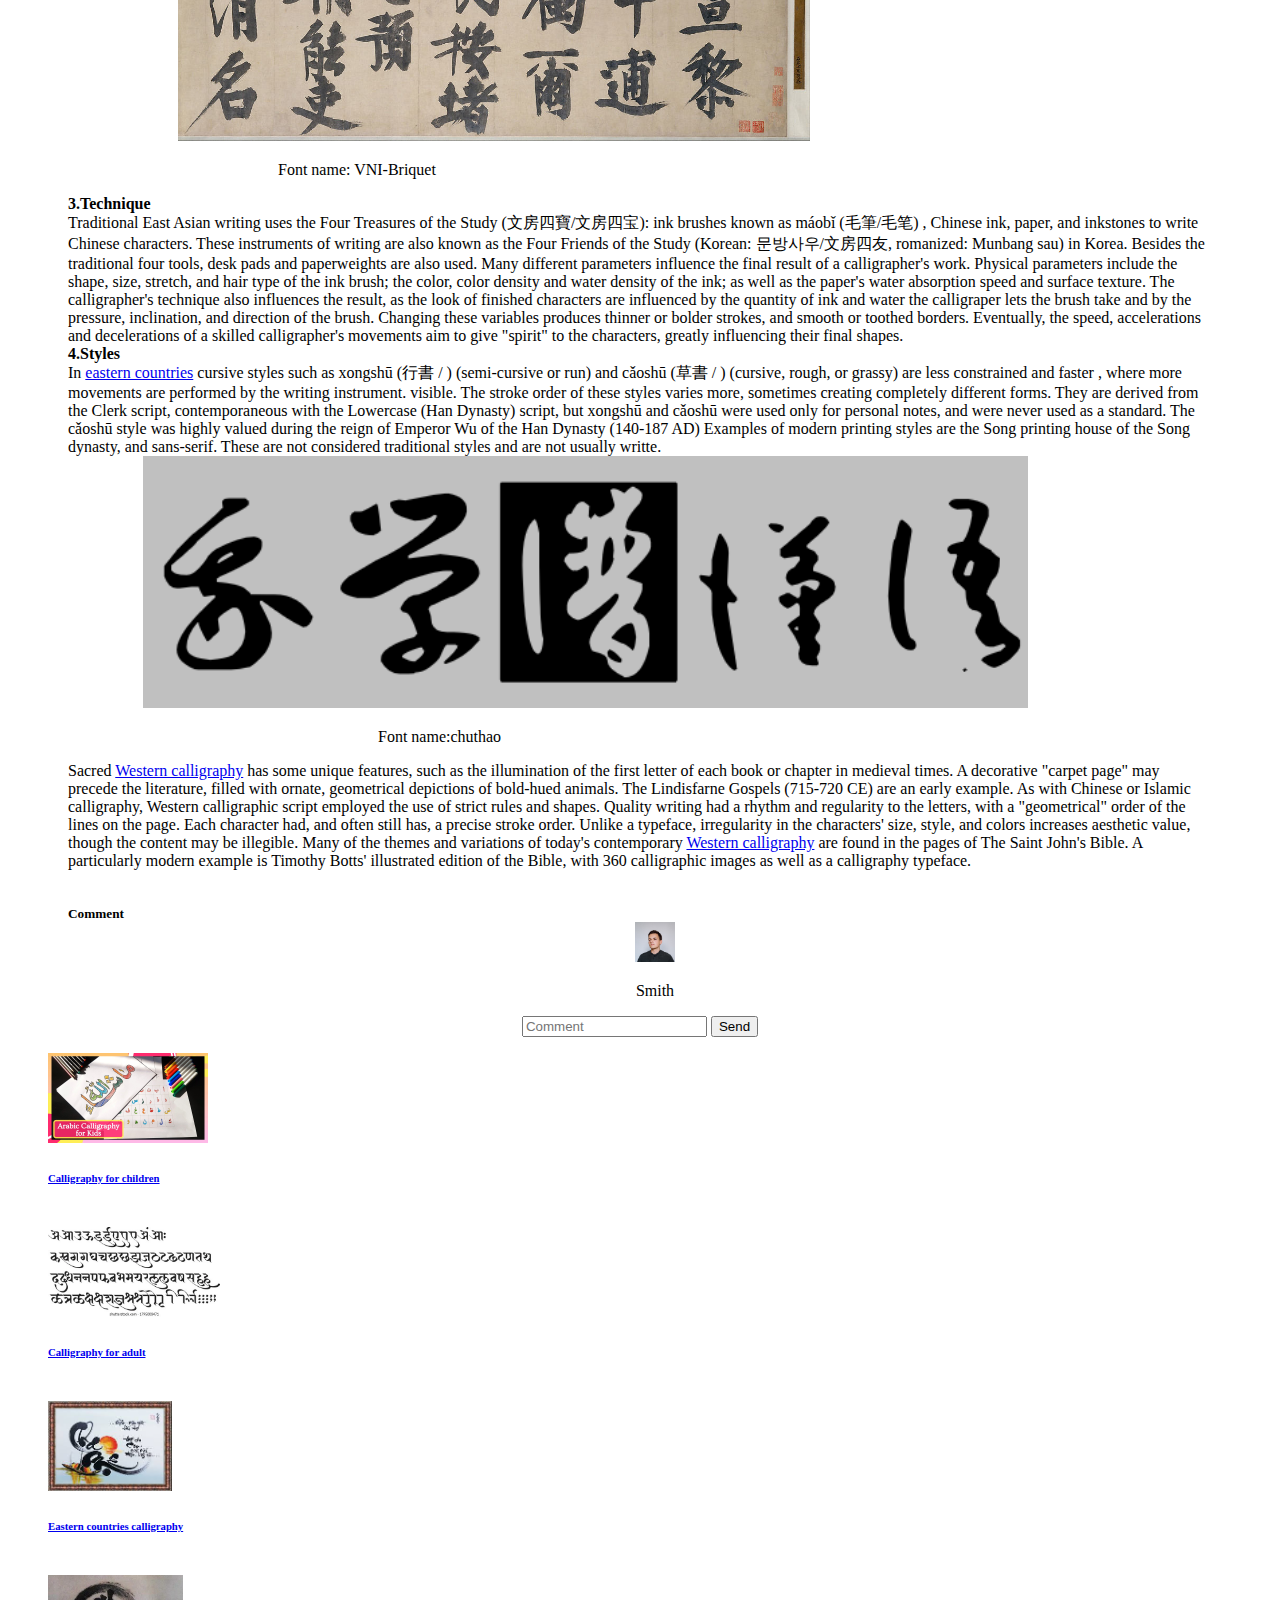
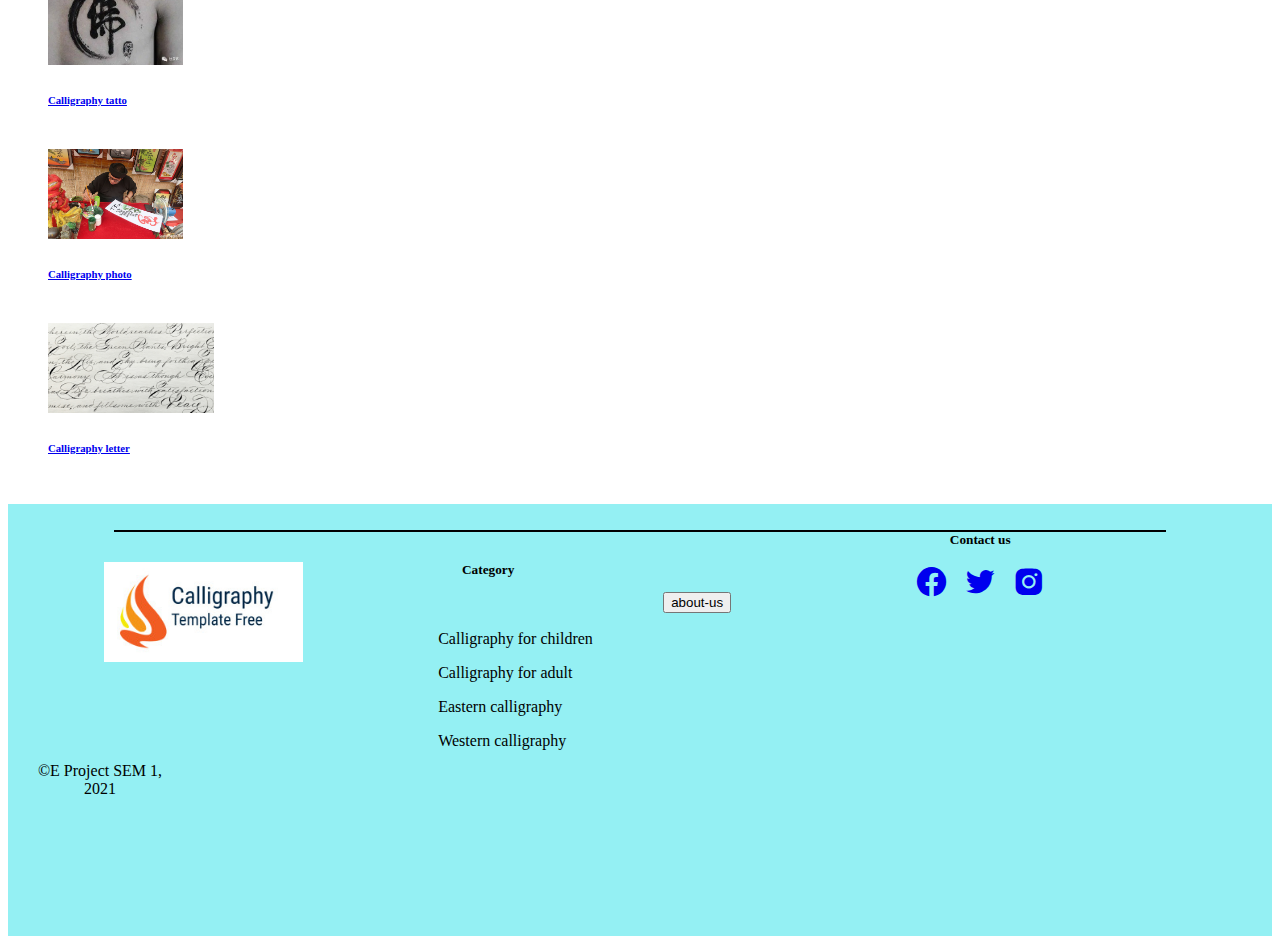
==== commit d340f27f: "đồ án kì 1" ====
--- a/index.html
+++ b/index.html
@@ -10,63 +10,63 @@
 <script src="https://cdn.jsdelivr.net/npm/bootstrap@5.1.3/dist/js/bootstrap.bundle.min.js" integrity="sha384-ka7Sk0Gln4gmtz2MlQnikT1wXgYsOg+OMhuP+IlRH9sENBO0LRn5q+8nbTov4+1p" crossorigin="anonymous"></script>
 <link href='https://unpkg.com/boxicons@2.1.1/css/boxicons.min.css' rel='stylesheet'>
 </head>
-<body>
-    <header>
-        <a href="index.html"><img src="/assets/image/logo.png"></a>
-        <nav class="navbar navbar-expand-lg navbar-light bg-light" class="navbar">
-          <div class="container-fluid"> 
-            <button class="navbar-toggler" type="button" data-bs-toggle="collapse" data-bs-target="#navbarSupportedContent" aria-controls="navbarSupportedContent" aria-expanded="false" aria-label="Toggle navigation">
+<body id="element">
+ <header>
+    <nav style="background: linear-gradient(45deg, rgb(192, 190, 190) 15%, rgb(252, 252, 252))" class="navbar navbar-expand-md navbar-light bg-light sticky-top">
+        <div class="container-fluid">
+            <a class="navbar-branch" href="index.html">
+                <img src="./assets/image/logo.png" height="50" ; width="200px">
+            </a>
+            <button class="navbar-toggler" type="button" data-toggle="collapse" data-target="#navbarResponsive">
               <span class="navbar-toggler-icon"></span>
             </button>
-            <div class="collapse navbar-collapse" id="navbarSupportedContent">
-              <ul class="navbar-nav me-auto mb-2 mb-lg-0">
-                <li class="nav-item">
-                  <a class="nav-link active" aria-current="page" href="index.html">Home</a>
-                </li>
-                
-                <li class="nav-item dropdown">
-                  <a class="nav-link active dropdown-toggle" href="#" id="navbarDropdown" role="button" data-bs-toggle="dropdown" aria-expanded="false">
-                    Category
-                  </a>
-                  <ul class="dropdown-menu" aria-labelledby="navbarDropdown">
-                    <li><a class="dropdown-item" href="forchildren.html">Children</a></li>
-                    <li><hr class="dropdown-divider"></li>
-                    <li><a class="dropdown-item" href="#">Adult</a></li>
-                    <li><hr class="dropdown-divider"></li>
-                    <li><a class="dropdown-item" href="#">Eastern contries</a></li>
-                    <li><hr class="dropdown-divider"></li>
-                    <li><a class="dropdown-item" href="Western calligraphy.html">Western contries</a></li>
-                  </ul>
-                </li>
-                <li class="nav-item">
-                  <a class="nav-link active" aria-current="page" href="#">Gallery</a>
-                </li>
-                <li class="nav-item">
-                  <a class="nav-link active" aria-current="page" href="#">Contact us</a>
-                </li>
-                <li class="nav-item">
-                  <a class="nav-link active" aria-current="page" href="Aboutus.html">About us</a>
-                </li>
-              </ul>
-            </div>
-          </div>
-        </nav>
-    </header>  
-    <div class="header-bottom">
-      <nav class="search" class="navbar navbar-expand-lg navbar-light bg-light">
-          <div class="container-fluid">
-              <form class="d-flex">
+            <div class="collapse navbar-collapse" id="navbarResponsive">
+                <ul class="navbar-nav ml-auto">
+                    <li class="nav-item">
+                        <a class="nav-link active" href="index.html"><b>Home</b></a>
+                    </li>
+                    <div class="collapse navbar-collapse" id="navbarNavDarkDropdown">
+                        <ul class="navbar-nav">
+                            <li class="nav-item dropdown">
+                                <a class="nav-link dropdown-toggle" href="#" id="navbarDarkDropdownMenuLink" role="button" data-bs-toggle="dropdown" aria-expanded="false">
+                                    <b> Category</b>
+                                </a>
+                                <ul style="background-color: white;" class="dropdown-menu dropdown-menu-dark" aria-labelledby="navbarDarkDropdownMenuLink">
+                                    <li><a class="dropdown-item" href="#">Children</a></li>
+                                    <li><a class="dropdown-item" href="#">Adult</a></li>
+                                    <li><a class="dropdown-item" href="Eastern calligraphy.html">Eastern contries</a></li>
+                                    <li><a class="dropdown-item" href="Western calligraphy.html">Western contries</a></li>
+                                </ul>
+                            </li>
+                        </ul>
+                    </div>
+                    <li class="nav-item">
+                        <a class="nav-link active" aria-current="page" href="Gallery.html"><b>Gallery</b></a>
+                    </li>
+                    <li class="nav-item">
+                        <a class="nav-link active" aria-current="page" href="contact_us.html"><b>Contact us</b></a>
+                    </li>
+                    <li class="nav-item">
+                        <a class="nav-link active" aria-current="page" href="Aboutus.html"><b>About us</b></a>
+                </ul>
+            </div>
+        </div>
+    </nav>
+</header>
+<div class="header-bottom">
+    <nav class="search" class="navbar navbar-expand-lg navbar-light bg-light">
+        <div class="container-fluid">
+            <form class="d-flex">
                 <input class="form-control me-2" type="search" placeholder="Search" aria-label="Search">
                 <button type="button" class="btn btn-primary">Search</button>
-              </form>
-          </div>
-      </nav> 
-      <div class="login">
-          <a class="a" href="#">login |</a><span> <a class="a" href="#">Sign up</a></span>
-      </div>    
-    </div> 
-    
-
+            </form>
+        </div>
+    </nav>
+    <div class="login">
+        <a class="a" href="login.html">Login |</a><span> <a class="a" href="sign_up.html">Sign up</a></span>
+    </div>
+</div>  
+    <h1>Calligraphy</h1>
       <div style="margin: 50px;" id="carouselExampleDark" class="carousel carousel-dark slide" data-bs-ride="carousel">
         <div class="carousel-indicators">
           <button type="button" data-bs-target="#carouselExampleDark" data-bs-slide-to="0" class="active" aria-current="true" aria-label="Slide 1"></button>
@@ -113,7 +113,9 @@
           <span class="visually-hidden">Next</span>
         </button>
       </div>
-      <h4>1.Calligraphy definition</h4>
+      
+      <section>
+        <h4>1.Calligraphy definition</h4>
       <p class="p">Calligraphy (from Greek: καλλιγραφία) is a visual art related to writing. It is the design and execution of 
         lettering with a pen, ink brush, or other writing instrument.A contemporary calligraphic practice can be defined as 
         "the art of giving form to signs in an expressive, harmonious, and skillful manner".
@@ -156,8 +158,8 @@
       locally used for centuries. They were generally understood but always rejected in official texts. Some of these unorthodox variants, in addition to 
       some newly created characters, compose the Simplified Chinese character set.
      </p>  
-     <div class="zoom"><img style="margin-left:170px" height="400px" src="assets/image/chinese1.jfif"></div> 
-     <p style="margin-left:540px">Font name: VNI-Briquet</p>
+     <div class="zoom"><img style="margin-left:170px" width="50%" height="50%" src="assets/image/chinese1.jfif"></div> 
+     <p style="margin-left:270px">Font name: VNI-Briquet</p>
      
      <h4>3.Technique</h4>
       <p class="p">
@@ -181,8 +183,8 @@
 
         Examples of modern printing styles are the Song printing house of the Song dynasty, and sans-serif. These are not considered traditional styles and are not usually writte.    
       </p>
-      <div class="zoom"><img style="margin-left:300px" src="/assets/image/font-chu-thao.png"></div>
-      <p style="margin-left:550px">Font name:chuthao</p>
+      <div class="zoom"><img style="margin-left:135px" height="70%" width="70%" src="/assets/image/font-chu-thao.png"></div>
+      <p style="margin-left:370px">Font name:chuthao</p>
        <p class="p">
         Sacred <a href="#">Western calligraphy</a>  has some unique features, such as the illumination of the first letter of each book or chapter in medieval times. 
         A decorative "carpet page" may precede the literature, filled with ornate, geometrical depictions of bold-hued animals. The Lindisfarne Gospels (715-720 CE) are an early example.
@@ -190,44 +192,111 @@
 As with Chinese or Islamic calligraphy, Western calligraphic script employed the use of strict rules and shapes. Quality writing had a rhythm and regularity to the letters, with a 
 "geometrical" order of the lines on the page. Each character had, and often still has, a precise stroke order.
 
-Unlike a typeface, irregularity in the characters' size, style, and colors increases aesthetic value,[dubious - discuss] though the content may be illegible. 
+Unlike a typeface, irregularity in the characters' size, style, and colors increases aesthetic value, though the content may be illegible. 
 Many of the themes and variations of today's contemporary <a href="#">Western calligraphy</a> are found in the pages of The Saint John's Bible. A particularly modern example is Timothy Botts' 
 illustrated edition of the Bible, with 360 calligraphic images as well as a calligraphy typeface.
-       </p>
-     <div class="zoom"><img style="margin-left:440px" height="300px" src="/assets/image/Gothic calligraphy.jpg"> </div>
-    <!--comment-->
-   <h5>Comment</h5>
-   <div class="comment">
-     <div class="row">
-       <div class="col-lg-1 col-md-1 col-sm-1">
-         <div class="avatar">
-         <img src="/assets/image/photo-cmt.jpg" height="40px">
-         <p>Smith</p>
-         </div>
-       </div>
-       <div class="col-lg-8 col-md-8 col-sm-8 ">
-        <div class="input-group mb-3">
-          <input type="text" class="form-control" placeholder="Comment" aria-label="Recipient's username" aria-describedby="button-addon2">
-          <button class="btn btn-primary" type="button" id="button-addon2">Send</button>
-        </div>
-       </div>
-     </div>
-   </div>
-
-  <footer>
+<br><br><br>
+<h5>Comment</h5>
+      <div class="comment">
+        <div class="row">
+          <div class="col-lg-1 col-md-1 col-sm-1">
+            <div class="avatar">
+            <img src="/assets/image/photo-cmt.jpg" height="40px">
+            <p>Smith</p>
+            </div>
+          </div>
+          <div class="col-lg-8 col-md-8 col-sm-8 ">
+           <div class="input-group mb-3">
+             <input type="text" class="form-control" placeholder="Comment" aria-label="Recipient's username" aria-describedby="button-addon2">
+             <button class="btn btn-primary" type="button" id="button-addon2">Send</button>
+           </div>
+          </div>
+        </div>
+      </div> 
+      </section>
+      <aside>
+        <ul style="list-style-type: none;">
+          <li class="nav-item2">
+            <a class="nav-link-active" href="#">
+              <div class="thumb-nail">
+                <img height="90px" src="/assets/img/for-children2.jpg">
+              </div>
+              <div class="justify-content-around">
+                <h6>Calligraphy for children</h6>
+              </div>
+            </a>
+          </li>
+<br>
+          <li class="nav-item2">
+            <a class="nav-link-active" href="#">
+              <div class="thumb-nail">
+                <img height="90px" src="/assets/image/devanagari.jpg">
+              </div>
+              <div class="justify-content-around">
+                <h6>Calligraphy for adult</h6>
+              </div>
+            </a>
+          </li>
+      <br>
+          <li class="nav-item2">
+            <a class="nav-link-active" href="Eastern calligraphy.html">
+              <div class="thumb-nail">
+                <img height="90px" src="/assets/img/chame-gallery.jfif">
+              </div>
+              <div class="justify-content-around">
+                <h6>Eastern countries calligraphy</h6>
+              </div>
+            </a>
+          </li>
+      <br>
+          <li class="nav-item2">
+            <a class="nav-link-active" href="Calligraphytattoo.html">
+             <div class="thumb-nail">
+              <img height="90px" src="/assets/image/hinh-xam-chu-thu-phap-chu-phan.jpg">
+             </div>
+             <div class="justify-content-around">
+               <h6>Calligraphy tatto</h6>
+             </div>
+             </a>
+          </li>
+      <br>
+          <li class="nav-item2">
+            <a class="nav-link-active" href="Calligraphytattoo.html">
+              <div class="thumb-nail">
+                <img height="90px" src="/assets/image/ongdo1.jpg">
+              </div>
+              <div class="justify-content-around">
+                <h6>Calligraphy photo</h6>
+              </div>
+            </a>
+          </li>
+        <br>  
+          <li class="nav-item2">
+            <a class="nav-link-active" href="CalligraphyLetters.html">
+              <div class="thumb-nail">
+                <img height="90px" src="/assets/image/spencian script.png">
+              </div>
+              <div class="justify-content-around">
+                <h6>Calligraphy letter</h6>
+              </div>
+            </a>
+          </li>
+        </ul>
+      </aside>   
+   <footer>
     <div class="hr"></div>
       <div class="container">
         <div class="row align-items-start">
           <div class="col">
             <div class="logo-footer">
-              <img src="/assets/image/logo.png" alt="" height="180px">
+              <img src="/assets/image/logo.png" height="100px">
             </div>
           </div>
           <div class="col">
             <div class="category">
               <h5 style="text-align: center;">Category</h5> <br><br>
               <p>
-                <a class="a1" href="forchildren.html">Calligraphy for children</a>
+                <a class="a1" href="#">Calligraphy for children</a>
               </p>
               <br>
               <p>
@@ -235,7 +304,7 @@
               </p>  
               <br>
               <p>
-                <a class="a1" href="#">Eastern calligraphy</a>
+                <a class="a1" href="Eastern calligraphy.html">Eastern calligraphy</a>
               </p>
               <br>
               <p>
